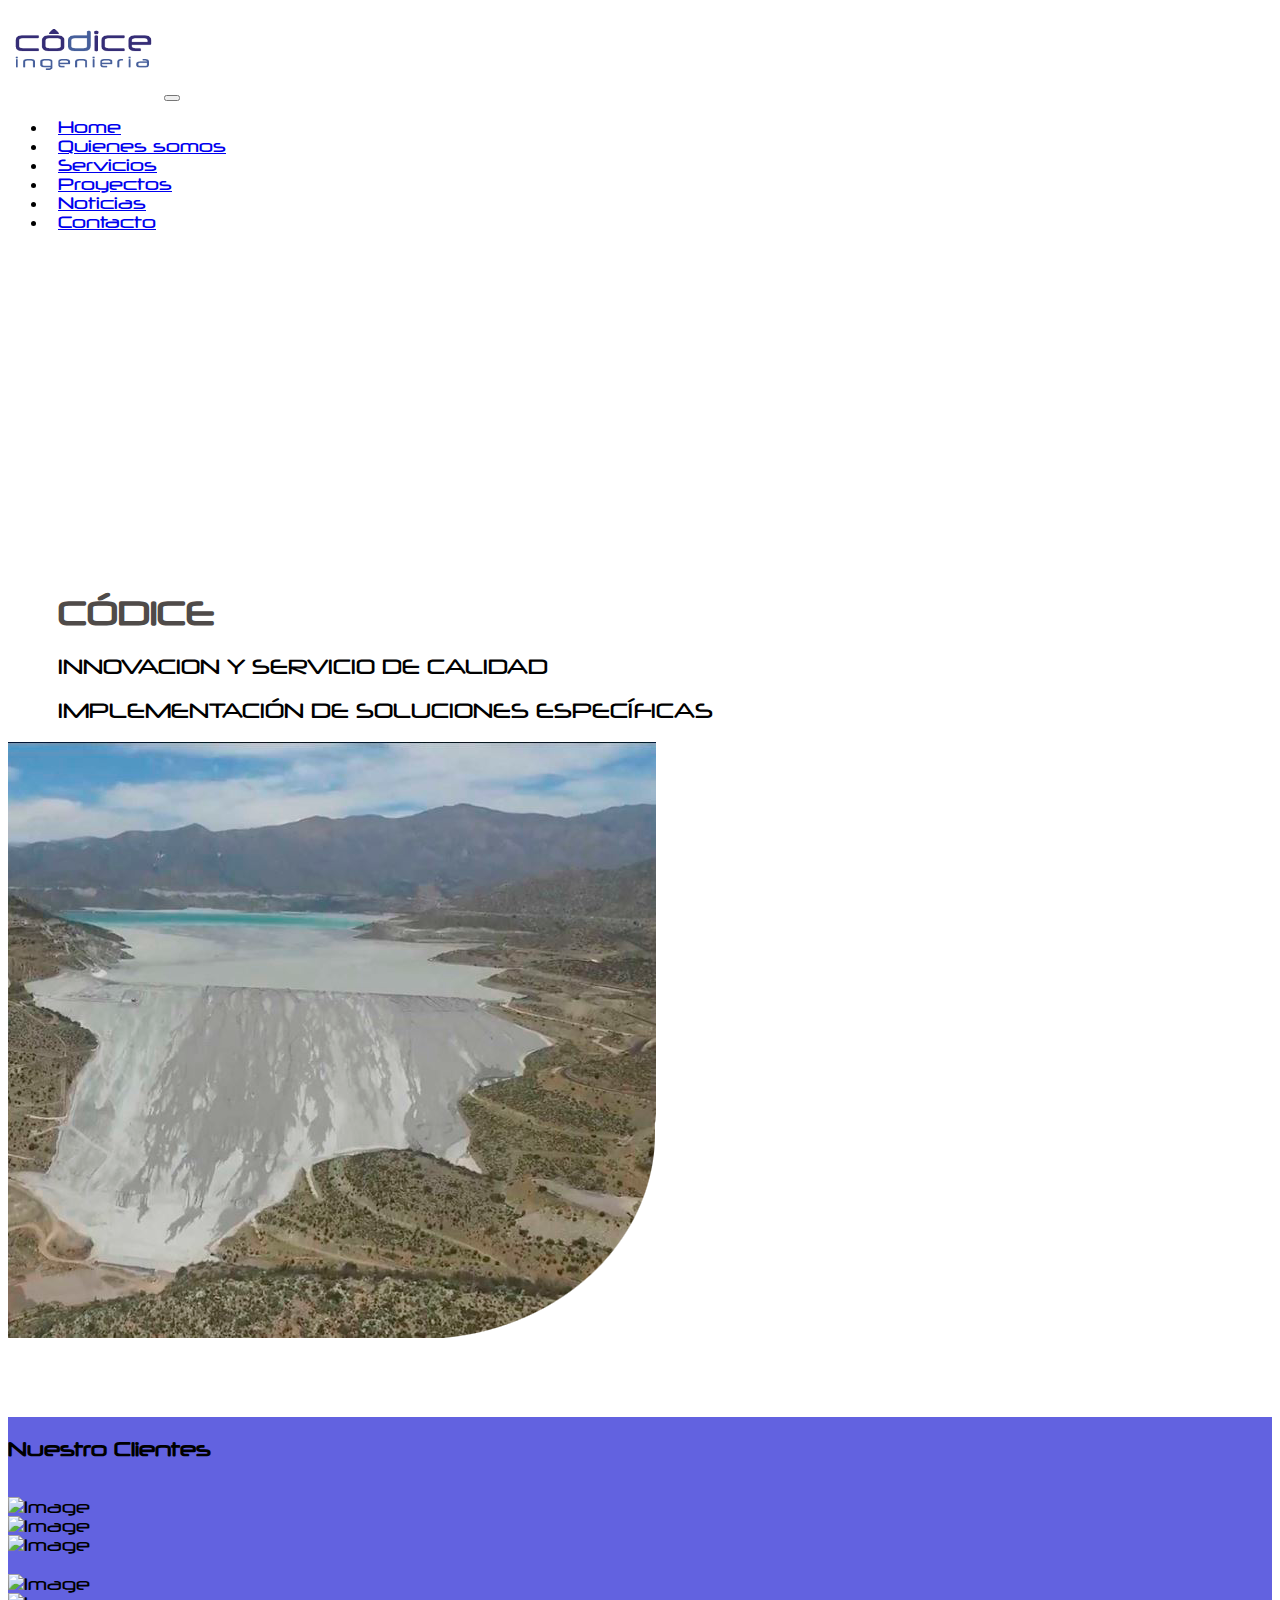
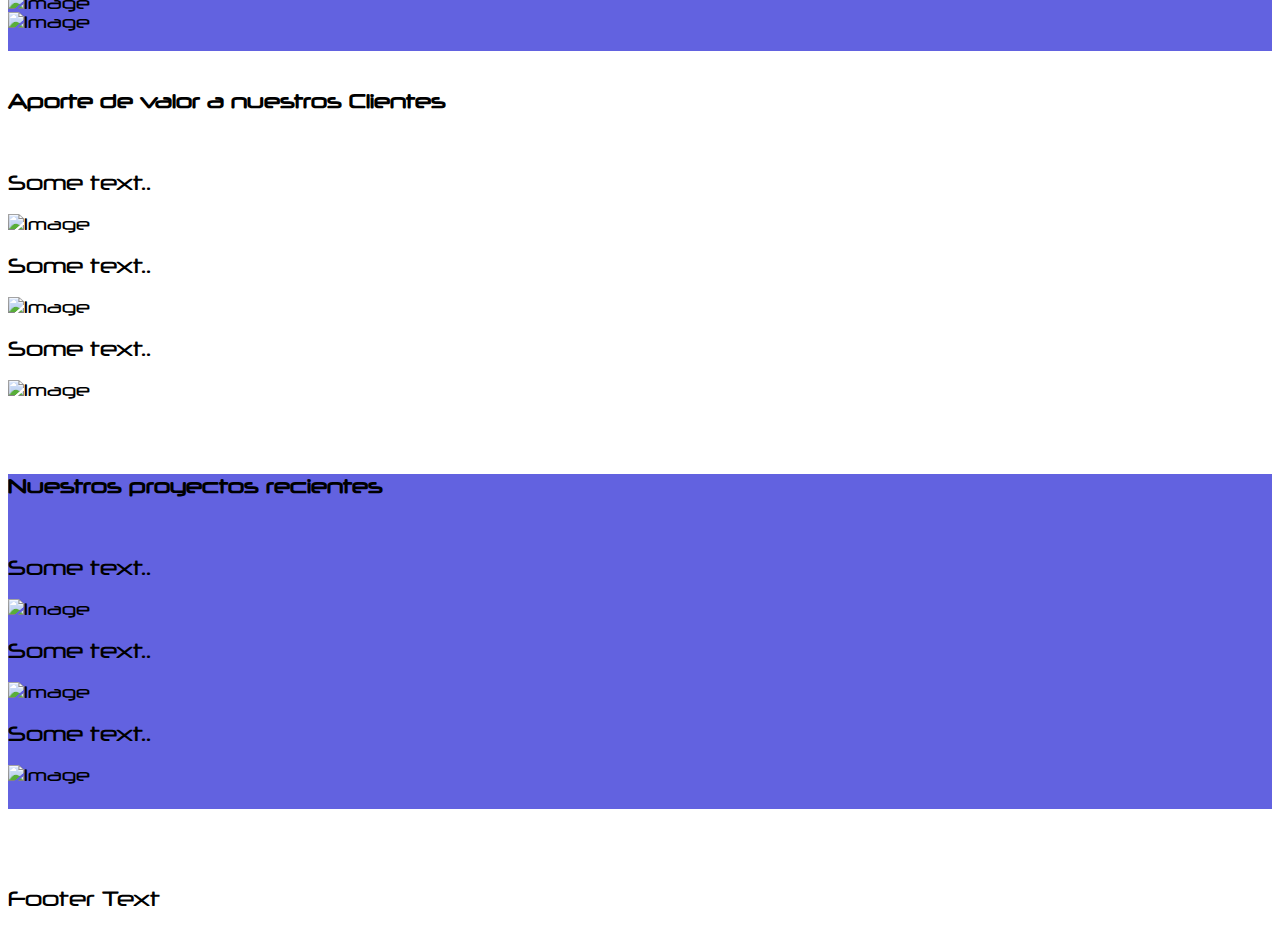
==== index.html @ 665fdef7 "avance 0.2" ====
<!DOCTYPE html>
<html lang="en">
<head>
    <meta charset="UTF-8">
    <meta name="viewport" content="width=device-width, initial-scale=1.0">
    
    <!-- INICIO BOOTSTRAP -->
    <link href="https://cdn.jsdelivr.net/npm/bootstrap@5.0.2/dist/css/bootstrap.min.css" rel="stylesheet" integrity="sha384-EVSTQN3/azprG1Anm3QDgpJLIm9Nao0Yz1ztcQTwFspd3yD65VohhpuuCOmLASjC" crossorigin="anonymous">
    <script src="https://cdn.jsdelivr.net/npm/bootstrap@5.0.2/dist/js/bootstrap.bundle.min.js" integrity="sha384-MrcW6ZMFYlzcLA8Nl+NtUVF0sA7MsXsP1UyJoMp4YLEuNSfAP+JcXn/tWtIaxVXM" crossorigin="anonymous"></script>
    
    <!-- FIN BOOTSTRAP -->
    
    <link rel="stylesheet" href="style.css">
    
    <title>Pruebas codice</title>
</head>
<body>
    <nav class="navbar fixed-top navbar-expand-md navbar-light fondoNB" >
        <div class="container-fluid">
            <a class="navbar-brand azul"><img class="logo1" src="assets/img/LogoBGT.png" alt="Logo de códice" width="150"></a>
            <a class="navbar-brand azul"><img class="logo2" src="assets/img/Logo2.png" alt="Logo de códice" width="60"></a>
            <button class="navbar-toggler" type="button" data-bs-toggle="collapse" data-bs-target="#navbarSupportedContent" aria-controls="navbarSupportedContent" aria-expanded="false" aria-label="Toggle navigation">
                <span class="navbar-toggler-icon"></span>
            </button>
            <div class="collapse navbar-collapse container " id="navbarSupportedContent">
                <ul class="navbar-nav me-auto mb-2 mb-lg-0">
                    <li class="nav-item">
                        <a class="nav-link active" aria-current="page" href="#">Home</a>
                    </li>
                    <li class="nav-item">
                        <a class="nav-link" href="#">Quienes somos</a>
                    </li>
                    <li class="nav-item">
                        <a class="nav-link" href="#">Servicios</a>
                    </li>
                    <li class="nav-item">
                        <a class="nav-link" href="#">Proyectos</a>
                    </li>
                    <li class="nav-item">
                        <a class="nav-link" href="#">Noticias</a>
                    </li>
                    <li class="nav-item">
                        <a class="nav-link" href="#">Contacto</a>
                    </li>
                </ul>
            </div>
        </div>
    </nav>
    

        <div class="container-fluid" style="padding-top: 125px;">
            <div class="row">
                <div class="col-sm-6" style="padding-top: 200px; padding-left: 50px;">
                    <h1 class="gris">CÓDICE</h1>
                    <p>INNOVACION Y SERVICIO DE CALIDAD</p>
                    <p>IMPLEMENTACIÓN DE SOLUCIONES ESPECÍFICAS</p>
                </div>
                <div class="col-sm-6" >
                    <img src="assets/img/ImagenInicio.png" alt="">
                </div>
            </div>
        </div>

    <br>
    <br>
    <br>
    <div class="container-fluid bg-3 text-center" style="background-color: rgb(98, 98, 224);">
        <h3 style="padding-top: 20px;">Nuestro Clientes</h3><br>
        <div class="row text-center">
            <div class="col-sm-12">
                <div class="row" style="padding-bottom: 20px;">
                    <div class="col-sm-4"><img src="https://placehold.it/150x80?text=IMAGE" class="img-responsive" style="width:100%" alt="Image"></div>
                    <div class="col-sm-4"><img src="https://placehold.it/150x80?text=IMAGE" class="img-responsive" style="width:100%" alt="Image"></div>
                    <div class="col-sm-4 "><img src="https://placehold.it/150x80?text=IMAGE" class="img-responsive" style="width:100%" alt="Image"></div>
                </div>
            </div>
            <div class="col-sm-12" style="padding-bottom: 20px">
                <div class="row">
                    <div class="col-sm-4"><img src="https://placehold.it/150x80?text=IMAGE" class="img-responsive" style="width:100%" alt="Image"></div>
                    <div class="col-sm-4"><img src="https://placehold.it/150x80?text=IMAGE" class="img-responsive" style="width:100%" alt="Image"></div>
                    <div class="col-sm-4 "><img src="https://placehold.it/150x80?text=IMAGE" class="img-responsive" style="width:100%" alt="Image"></div>
                </div>
            </div>
        </div>
    </div><br>
    
    
    
    <div class="container-fluid bg-3 text-center">    
        <h3>Aporte de valor a nuestros Clientes</h3><br>
        <div class="row">
            <div class="col-sm-4">
                <p>Some text..</p>
                <img src="https://placehold.it/150x80?text=IMAGE" class="img-responsive" style="width:100%" alt="Image">
            </div>
            <div class="col-sm-4"> 
                <p>Some text..</p>
                <img src="https://placehold.it/150x80?text=IMAGE" class="img-responsive" style="width:100%" alt="Image">
            </div>
            <div class="col-sm-4"> 
                <p>Some text..</p>
                <img src="https://placehold.it/150x80?text=IMAGE" class="img-responsive" style="width:100%" alt="Image">
            </div>
        </div>
    </div><br><br><br>

    <div class="container-fluid bg-3 text-center" style="background-color: rgb(98, 98, 224);"">    
        <h3>Nuestros proyectos recientes</h3><br>
        <div class="row" style="padding-bottom: 25px;">
            <div class="col-sm-4">
                <p>Some text..</p>
                <img src="https://placehold.it/150x80?text=IMAGE" class="img-responsive" style="width:100%" alt="Image">
            </div>
            <div class="col-sm-4"> 
                <p>Some text..</p>
                <img src="https://placehold.it/150x80?text=IMAGE" class="img-responsive" style="width:100%" alt="Image">
            </div>
            <div class="col-sm-4"> 
                <p>Some text..</p>
                <img src="https://placehold.it/150x80?text=IMAGE" class="img-responsive" style="width:100%" alt="Image">
            </div>
        </div>
    </div><br><br><br>
    
    <footer class="container-fluid text-center">
        <p>Footer Text</p>
    </footer>
</body>
</html>
---- style.css ----
:root {
    --azul: #475897;
    --morado: #36296E;
    --gris: #4F4B49;
  }

@font-face { 
    font-family: 'neuropol'; 
    src: url('fonts/neuropol.otf') format('opentype'); 
    font-weight: normal; 
    font-style: normal; 
 } 
  
 *{
  font-family: 'neuropol' !important;
 }

.azul { 
    color: var(--azul) !important;
} 
.morado { 
  color: var(--morado) !important;
} 
.gris { 
  color: var(--gris) !important;
} 
nav{
    font-family: 'neuropol';
    
}

.ptop{
  padding-top: 125px;
}

.ptop2{
  padding-top: 200px;
}

.hamburger-menu {
    display: none;
    cursor: pointer;
  }
  
  .hamburger-menu .bar {
    display: block;
    width: 25px;
    height: 3px;
    margin: 5px auto;
    -webkit-transition: all 0.3s ease-in-out;
    transition: all 0.3s ease-in-out;
    /* background-color: #333; */
  }
  
  @media screen and (max-width: 765px) {
    .logo1{ /* logo grande*/
      display: none;
    }

    .fondoNB{
      background: rgb(244, 244, 244);
    }
  }


  @media screen and (min-width: 765px) {

    .fondoNB{
      background: rgb(255, 255, 255);
    }

    .logo2{ /* logo chico*/
      display: none;
    }

    section{
      padding-left: 10%;
      padding-right: 10%;
    }

    .navbar-nav > li{
      padding-left:10px;
      padding-right:10px;
    }
    h2, h4{
      text-align: left;
    }
    p{
      font-size: 20px;
    }
  }
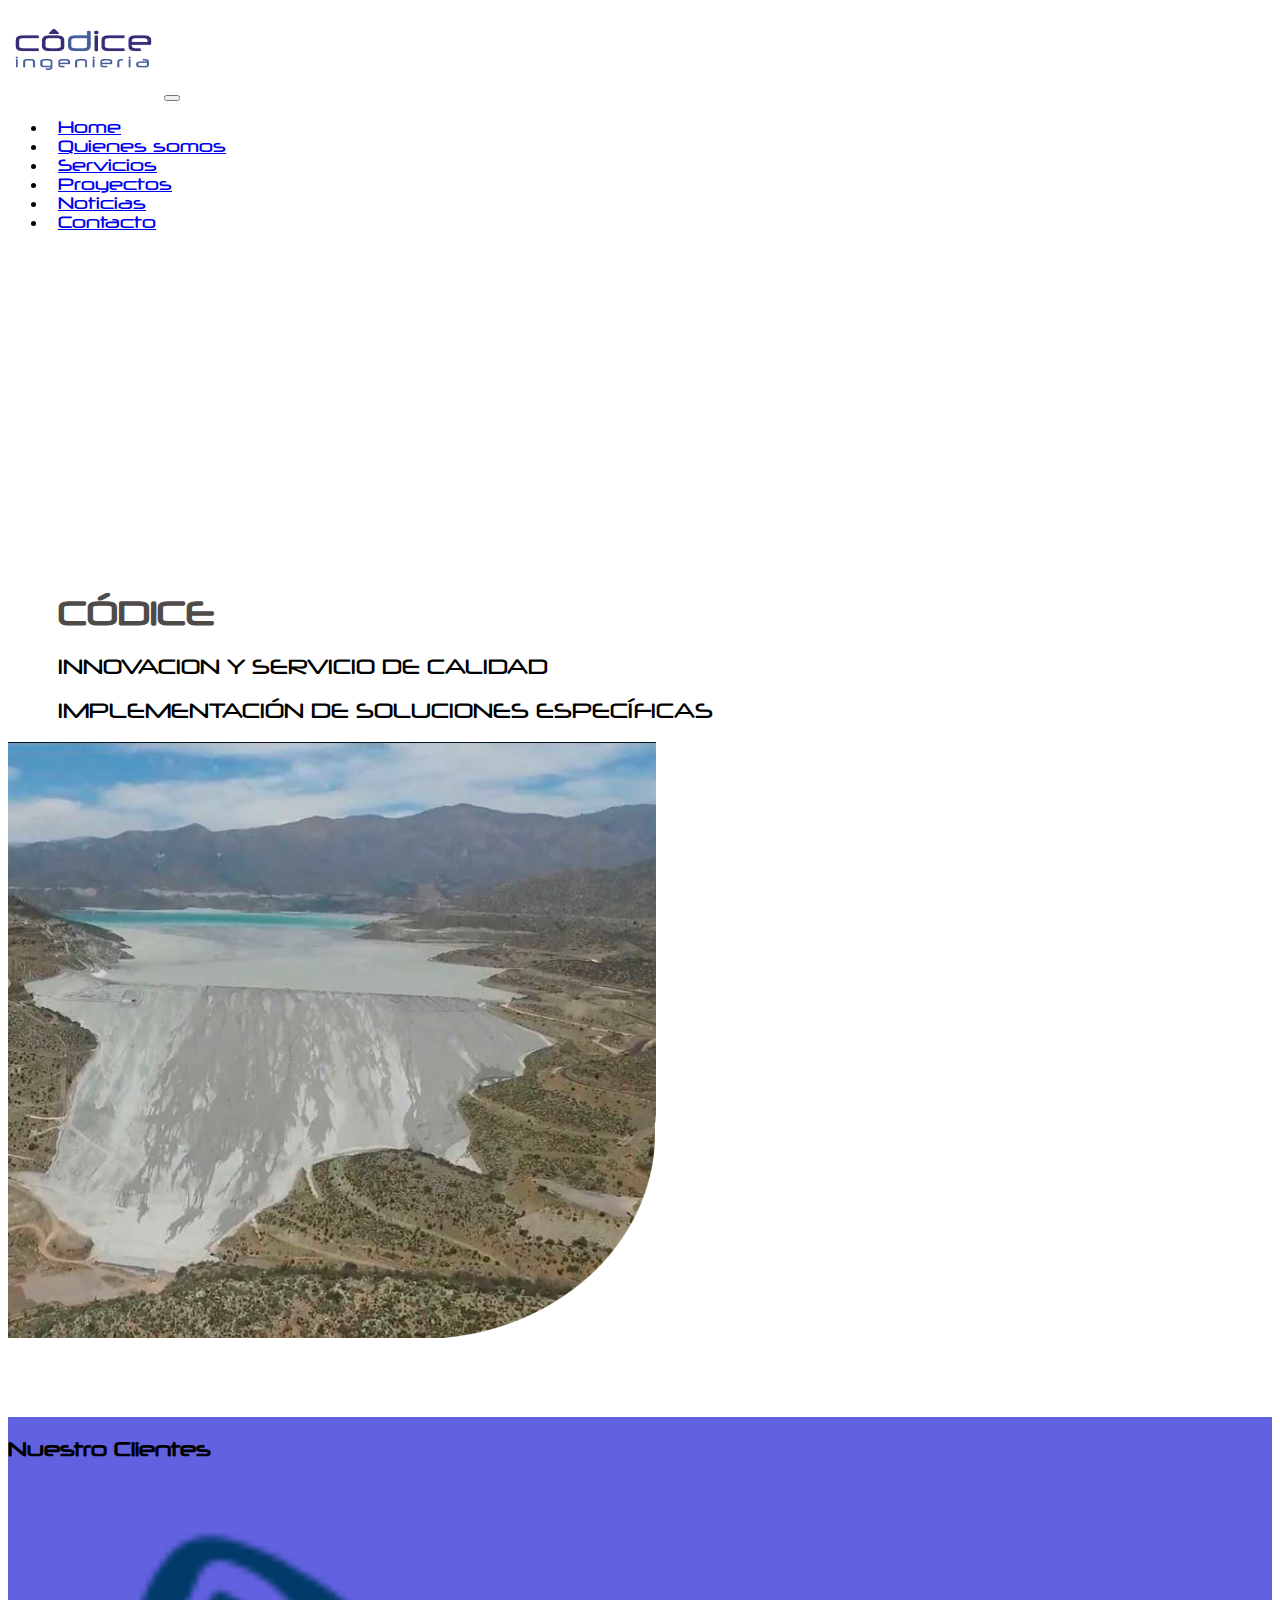
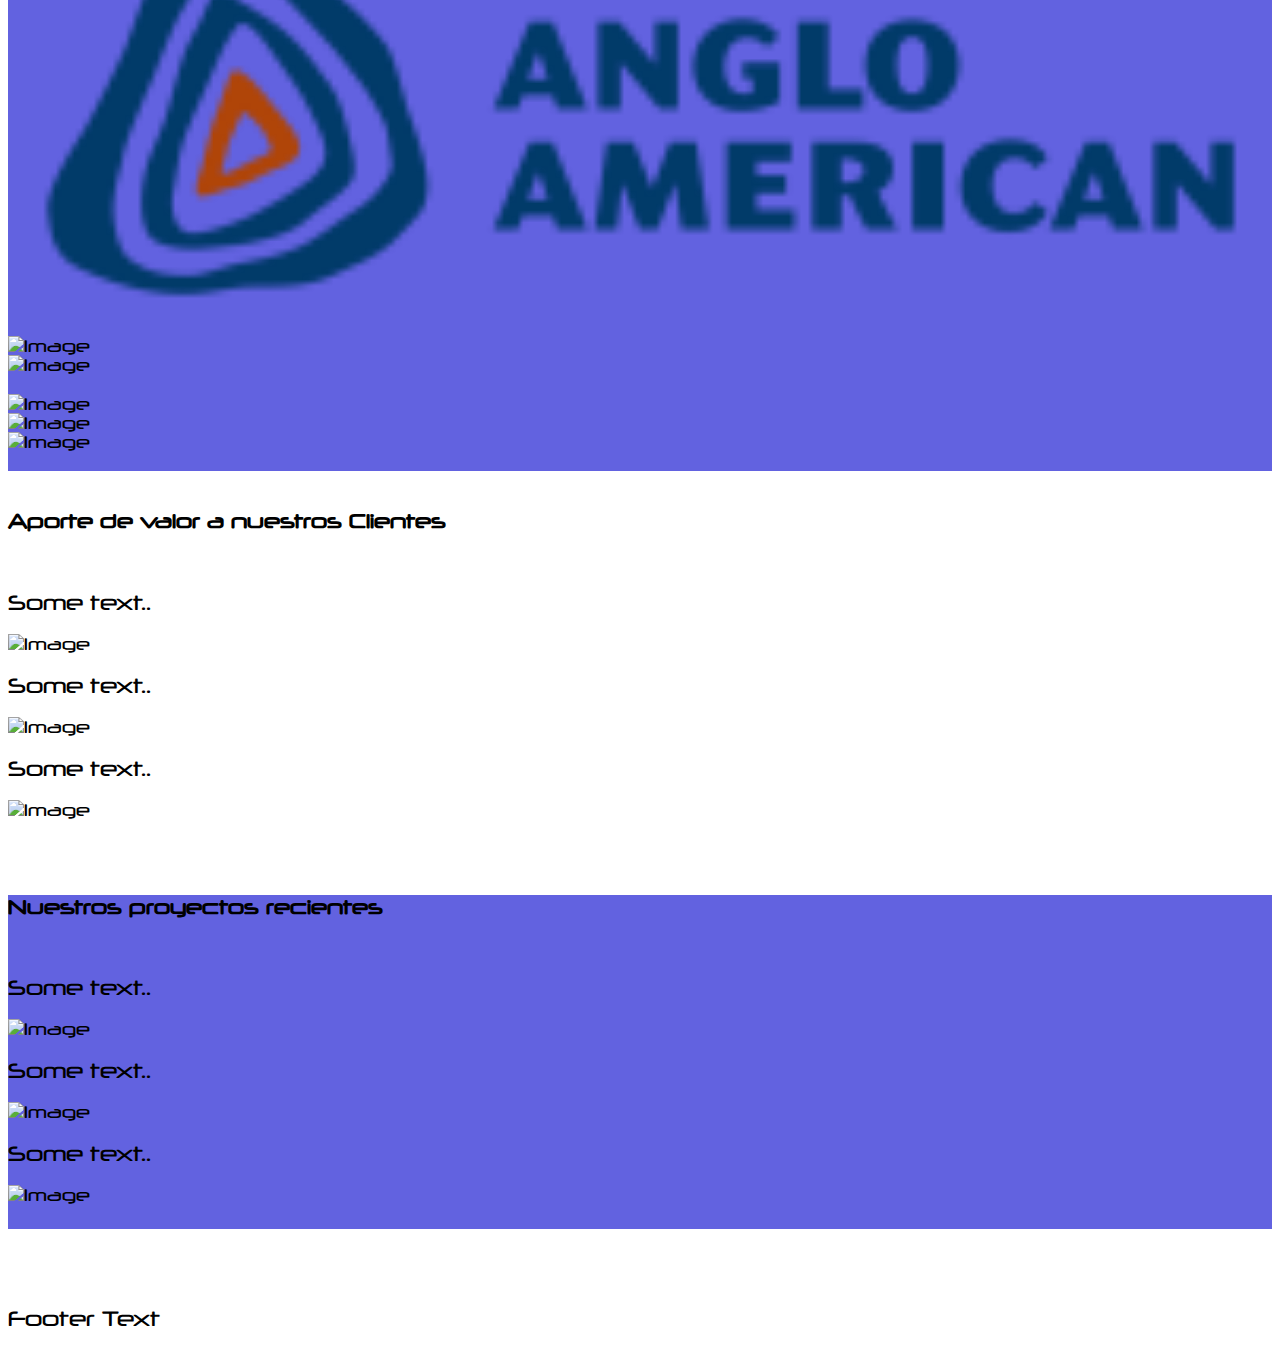
==== commit c9e24cc5: "Se crea carpeta clients Se suben logos de clientes Se agrega 1 imagen a la pagina como prueba" ====
--- a/index.html
+++ b/index.html
@@ -69,7 +69,7 @@
         <div class="row text-center">
             <div class="col-sm-12">
                 <div class="row" style="padding-bottom: 20px;">
-                    <div class="col-sm-4"><img src="https://placehold.it/150x80?text=IMAGE" class="img-responsive" style="width:100%" alt="Image"></div>
+                    <div class="col-sm-4"><img src="assets/img/clients/anglo_mini.png" class="img-responsive" style="width:100%" alt="Image"></div>
                     <div class="col-sm-4"><img src="https://placehold.it/150x80?text=IMAGE" class="img-responsive" style="width:100%" alt="Image"></div>
                     <div class="col-sm-4 "><img src="https://placehold.it/150x80?text=IMAGE" class="img-responsive" style="width:100%" alt="Image"></div>
                 </div>
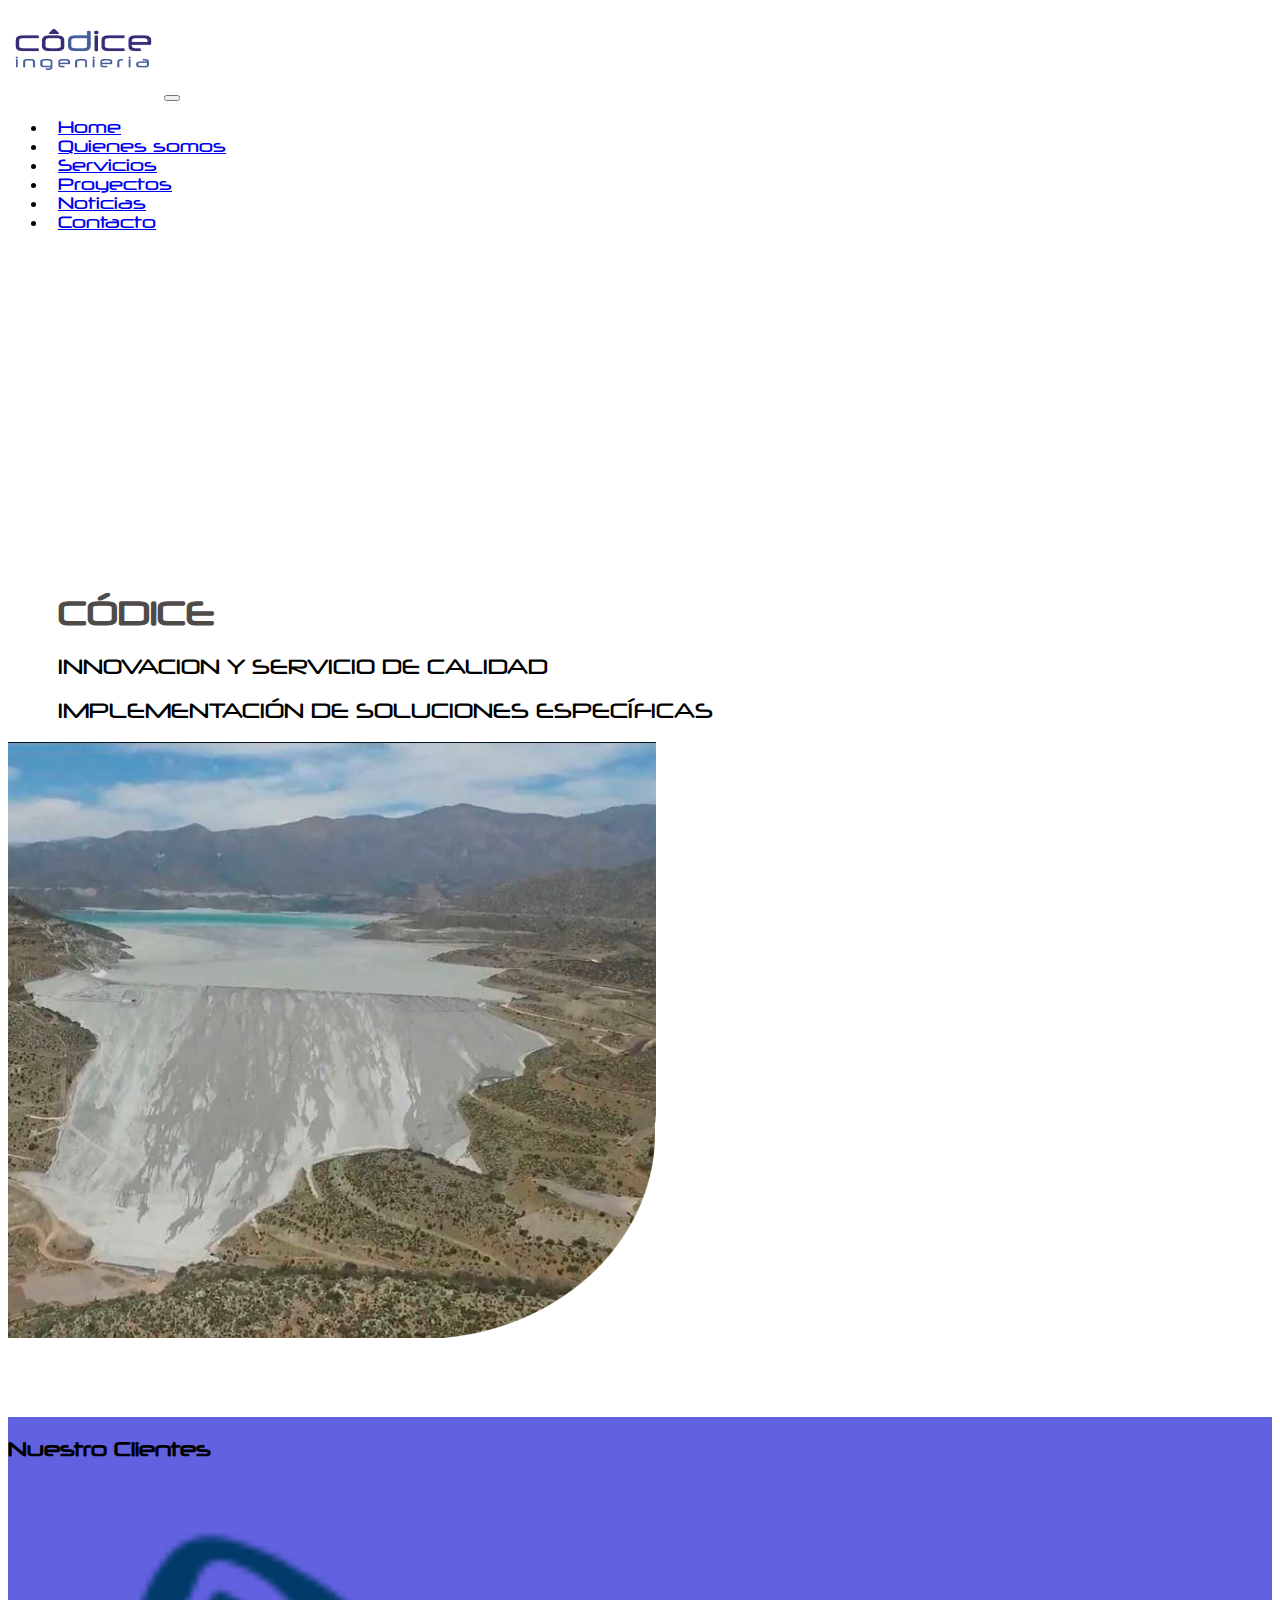
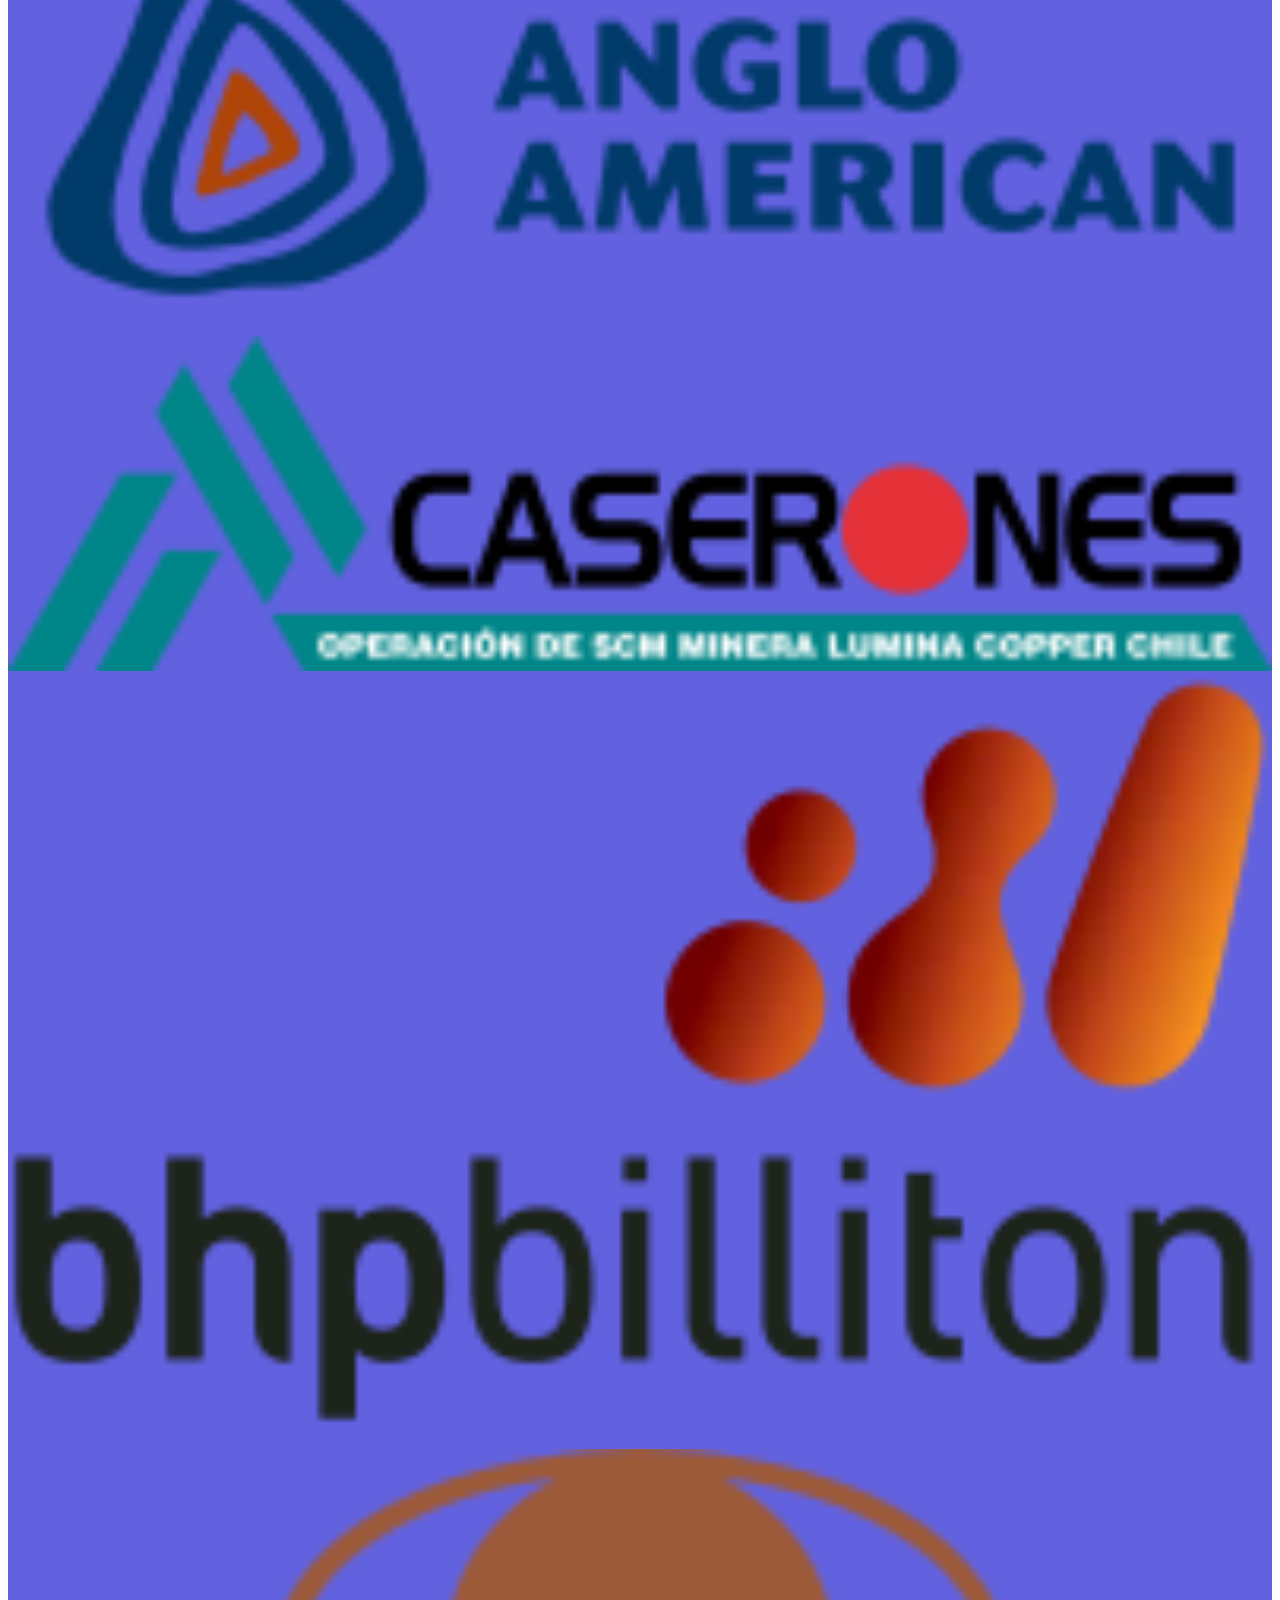
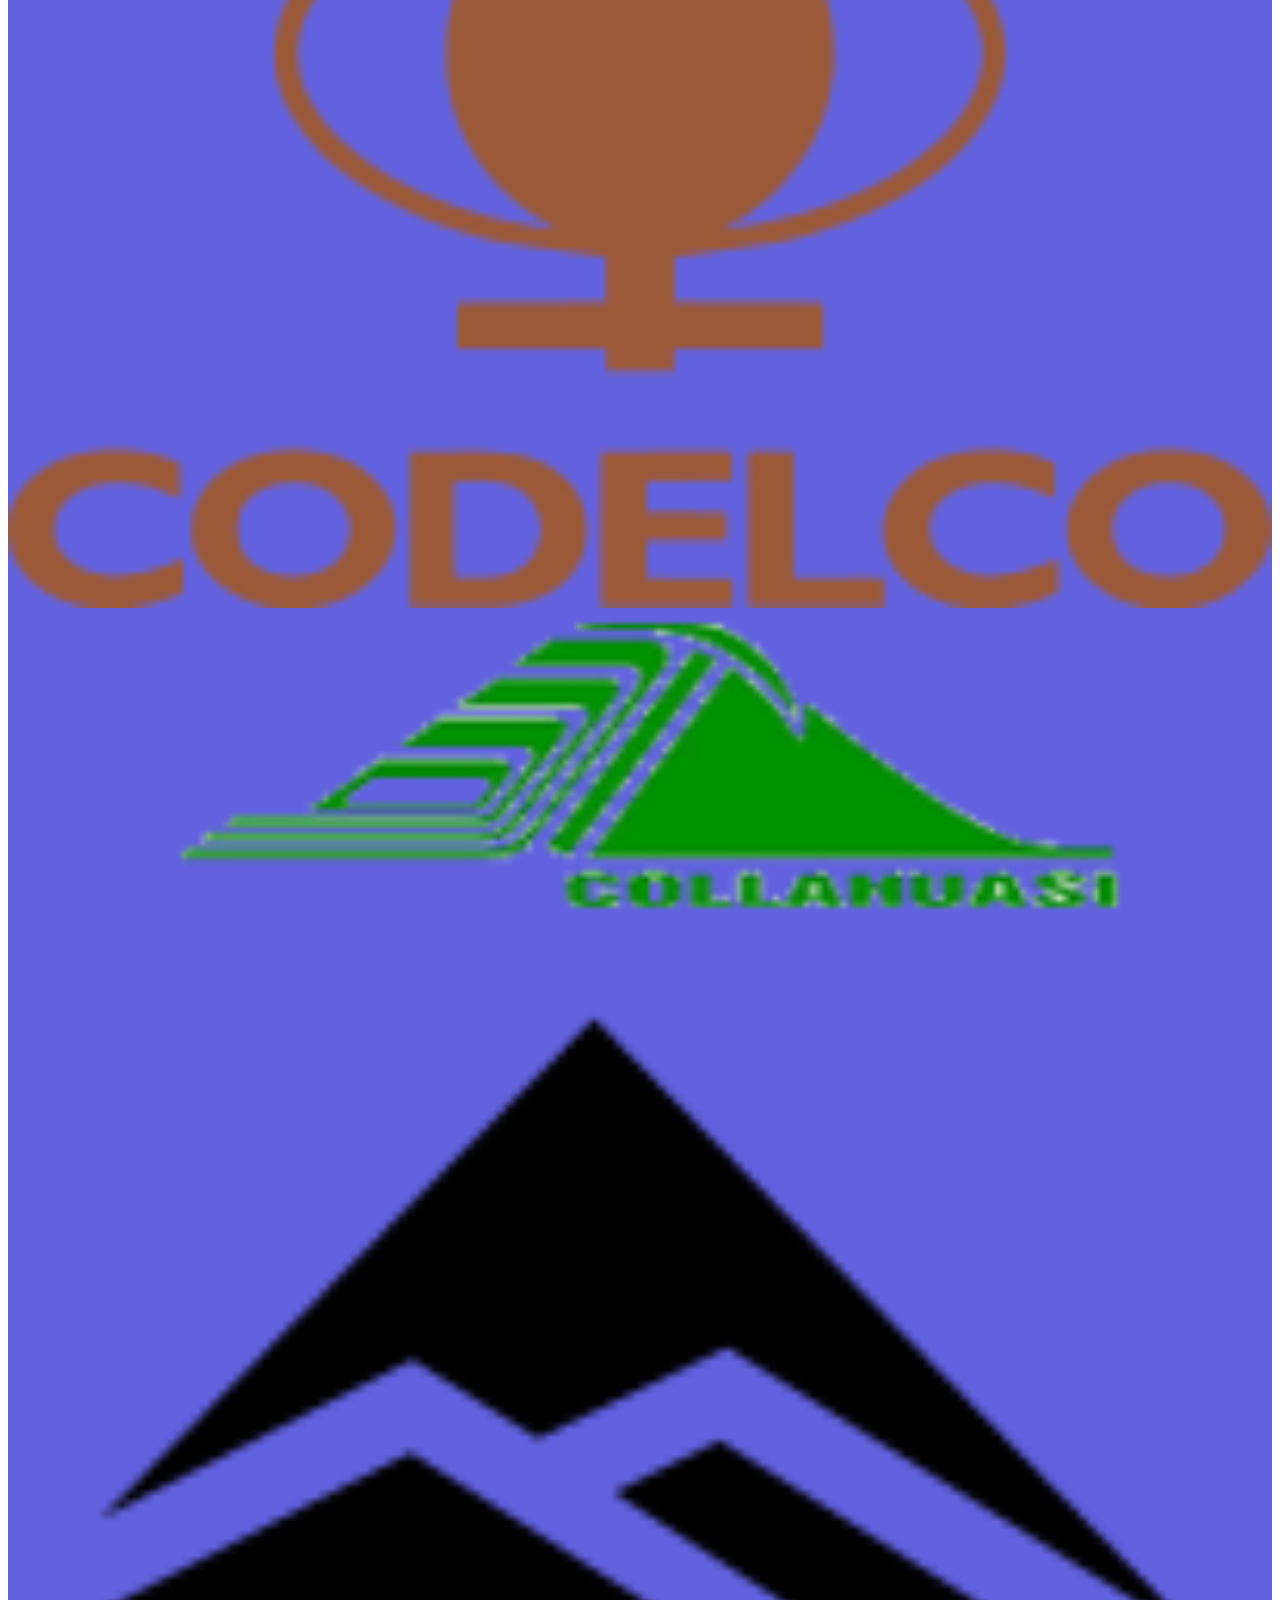
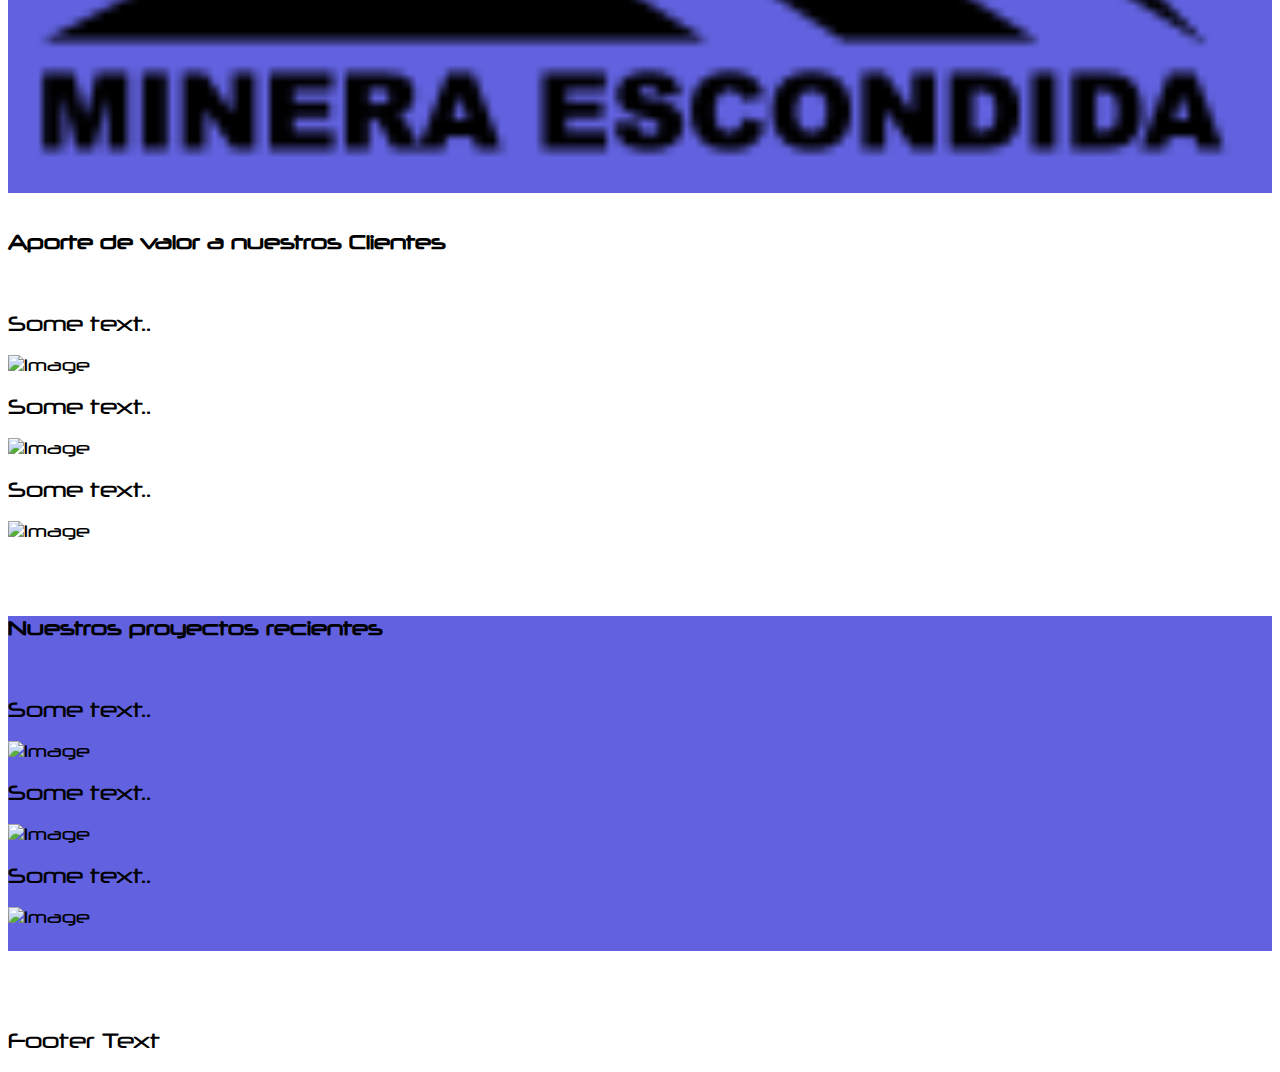
==== commit 4c355529: "incorporacion de nuestros clientes" ====
--- a/index.html
+++ b/index.html
@@ -70,15 +70,15 @@
             <div class="col-sm-12">
                 <div class="row" style="padding-bottom: 20px;">
                     <div class="col-sm-4"><img src="assets/img/clients/anglo_mini.png" class="img-responsive" style="width:100%" alt="Image"></div>
-                    <div class="col-sm-4"><img src="https://placehold.it/150x80?text=IMAGE" class="img-responsive" style="width:100%" alt="Image"></div>
-                    <div class="col-sm-4 "><img src="https://placehold.it/150x80?text=IMAGE" class="img-responsive" style="width:100%" alt="Image"></div>
+                    <div class="col-sm-4"><img src="assets/img/clients/caserones_logo.png" class="img-responsive" style="width:100%" alt="Image"></div>
+                    <div class="col-sm-4 "><img src="assets/img/clients/BHP_Billiton_logo.png" class="img-responsive" style="width:100%" alt="Image"></div>
                 </div>
             </div>
             <div class="col-sm-12" style="padding-bottom: 20px">
                 <div class="row">
-                    <div class="col-sm-4"><img src="https://placehold.it/150x80?text=IMAGE" class="img-responsive" style="width:100%" alt="Image"></div>
-                    <div class="col-sm-4"><img src="https://placehold.it/150x80?text=IMAGE" class="img-responsive" style="width:100%" alt="Image"></div>
-                    <div class="col-sm-4 "><img src="https://placehold.it/150x80?text=IMAGE" class="img-responsive" style="width:100%" alt="Image"></div>
+                    <div class="col-sm-4"><img src="assets/img/clients/codelco_logo.png" class="img-responsive" style="width:100%" alt="Image"></div>
+                    <div class="col-sm-4"><img src="assets/img/clients/collahuasi_mini.png" class="img-responsive" style="width:100%" alt="Image"></div>
+                    <div class="col-sm-4 "><img src="assets/img/clients/escondida_mini.png" class="img-responsive" style="width:100%" alt="Image"></div>
                 </div>
             </div>
         </div>
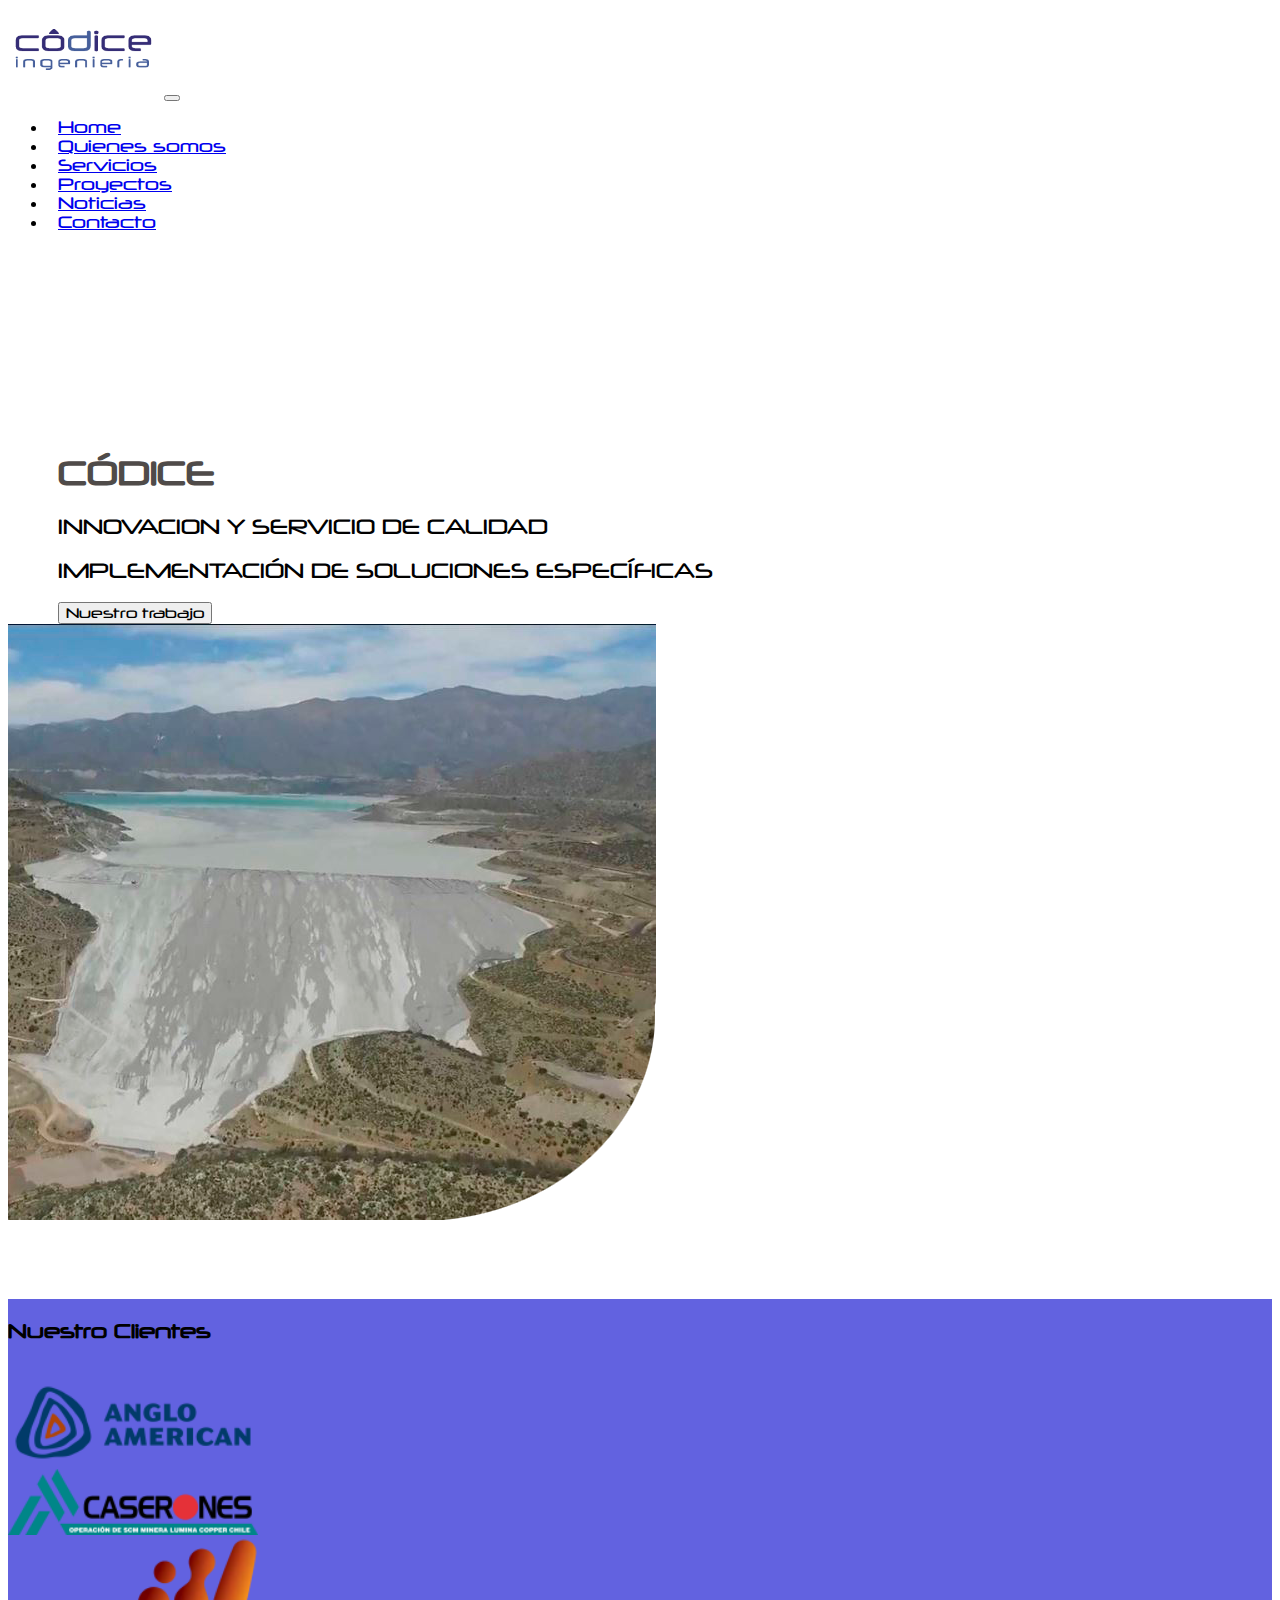
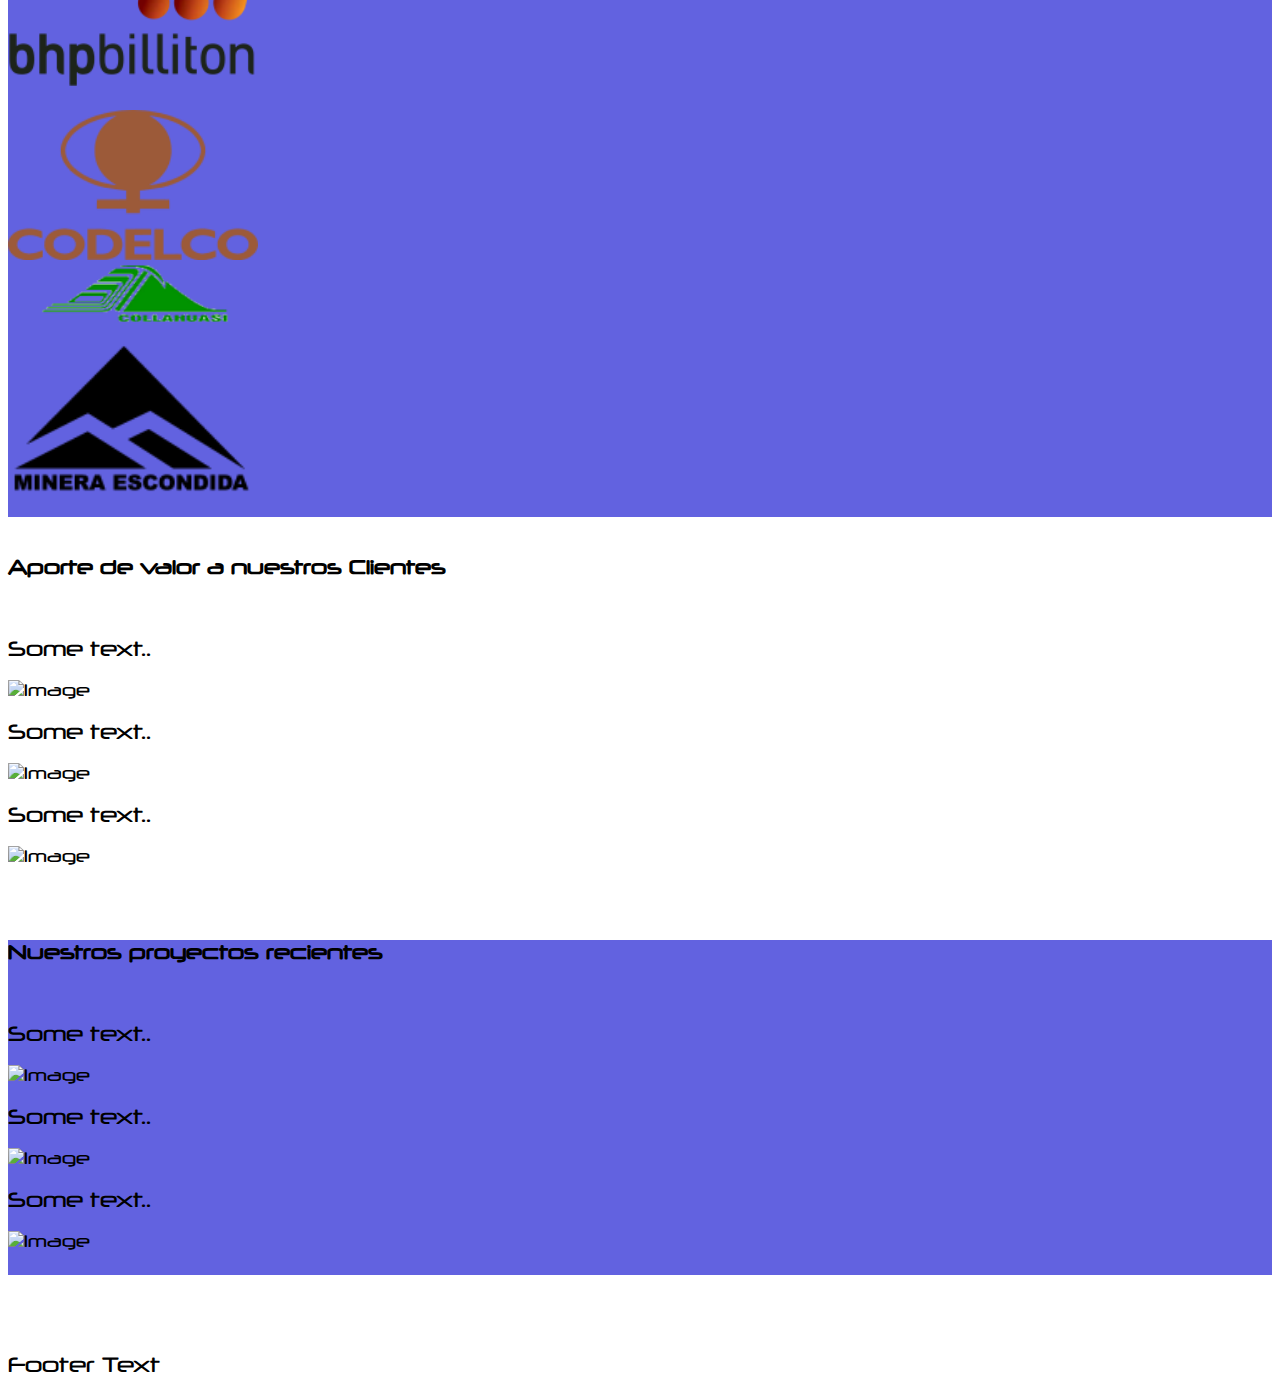
==== commit 047c1d50: "a" ====
--- a/index.html
+++ b/index.html
@@ -7,6 +7,12 @@
     <!-- INICIO BOOTSTRAP -->
     <link href="https://cdn.jsdelivr.net/npm/bootstrap@5.0.2/dist/css/bootstrap.min.css" rel="stylesheet" integrity="sha384-EVSTQN3/azprG1Anm3QDgpJLIm9Nao0Yz1ztcQTwFspd3yD65VohhpuuCOmLASjC" crossorigin="anonymous">
     <script src="https://cdn.jsdelivr.net/npm/bootstrap@5.0.2/dist/js/bootstrap.bundle.min.js" integrity="sha384-MrcW6ZMFYlzcLA8Nl+NtUVF0sA7MsXsP1UyJoMp4YLEuNSfAP+JcXn/tWtIaxVXM" crossorigin="anonymous"></script>
+    
+
+    
+    
+    
+
     
     <!-- FIN BOOTSTRAP -->
     
@@ -50,10 +56,17 @@
 
         <div class="container-fluid" style="padding-top: 125px;">
             <div class="row">
-                <div class="col-sm-6" style="padding-top: 200px; padding-left: 50px;">
-                    <h1 class="gris">CÓDICE</h1>
-                    <p>INNOVACION Y SERVICIO DE CALIDAD</p>
-                    <p>IMPLEMENTACIÓN DE SOLUCIONES ESPECÍFICAS</p>
+                <div class="col-sm-6" style="padding-top: 60px; padding-left: 50px;">
+                    <div class="col-sm-6">
+                        <h1 class="gris">CÓDICE</h1>
+                        <p>INNOVACION Y SERVICIO DE CALIDAD</p>
+                        <p>IMPLEMENTACIÓN DE SOLUCIONES ESPECÍFICAS</p>
+                    </div>
+                    <div class="col-sm-6">
+                        <button type="button" class="btn-primary btn-lg" >
+                            Nuestro trabajo <span class="glyphicon glyphicon-arrow-right"></span>
+                        </button>
+                    </div>
                 </div>
                 <div class="col-sm-6" >
                     <img src="assets/img/ImagenInicio.png" alt="">
@@ -69,16 +82,16 @@
         <div class="row text-center">
             <div class="col-sm-12">
                 <div class="row" style="padding-bottom: 20px;">
-                    <div class="col-sm-4"><img src="assets/img/clients/anglo_mini.png" class="img-responsive" style="width:100%" alt="Image"></div>
-                    <div class="col-sm-4"><img src="assets/img/clients/caserones_logo.png" class="img-responsive" style="width:100%" alt="Image"></div>
-                    <div class="col-sm-4 "><img src="assets/img/clients/BHP_Billiton_logo.png" class="img-responsive" style="width:100%" alt="Image"></div>
+                    <div class="col-sm-4"><img src="assets/img/clients/anglo_mini.png" class="img-responsive" alt="Image" width="250"></div>
+                    <div class="col-sm-4"><img src="assets/img/clients/caserones_logo.png" class="img-responsive" alt="Image" width="250"></div>
+                    <div class="col-sm-4 "><img src="assets/img/clients/BHP_Billiton_logo.png" class="img-responsive" alt="Image" width="250"></div>
                 </div>
             </div>
             <div class="col-sm-12" style="padding-bottom: 20px">
                 <div class="row">
-                    <div class="col-sm-4"><img src="assets/img/clients/codelco_logo.png" class="img-responsive" style="width:100%" alt="Image"></div>
-                    <div class="col-sm-4"><img src="assets/img/clients/collahuasi_mini.png" class="img-responsive" style="width:100%" alt="Image"></div>
-                    <div class="col-sm-4 "><img src="assets/img/clients/escondida_mini.png" class="img-responsive" style="width:100%" alt="Image"></div>
+                    <div class="col-sm-4"><img src="assets/img/clients/codelco_logo.png" class="img-responsive" alt="Image" width="250"></div>
+                    <div class="col-sm-4"><img src="assets/img/clients/collahuasi_mini.png" class="img-responsive" alt="Image" width="250"></div>
+                    <div class="col-sm-4 "><img src="assets/img/clients/escondida_mini.png" class="img-responsive" alt="Image" width="250"></div>
                 </div>
             </div>
         </div>
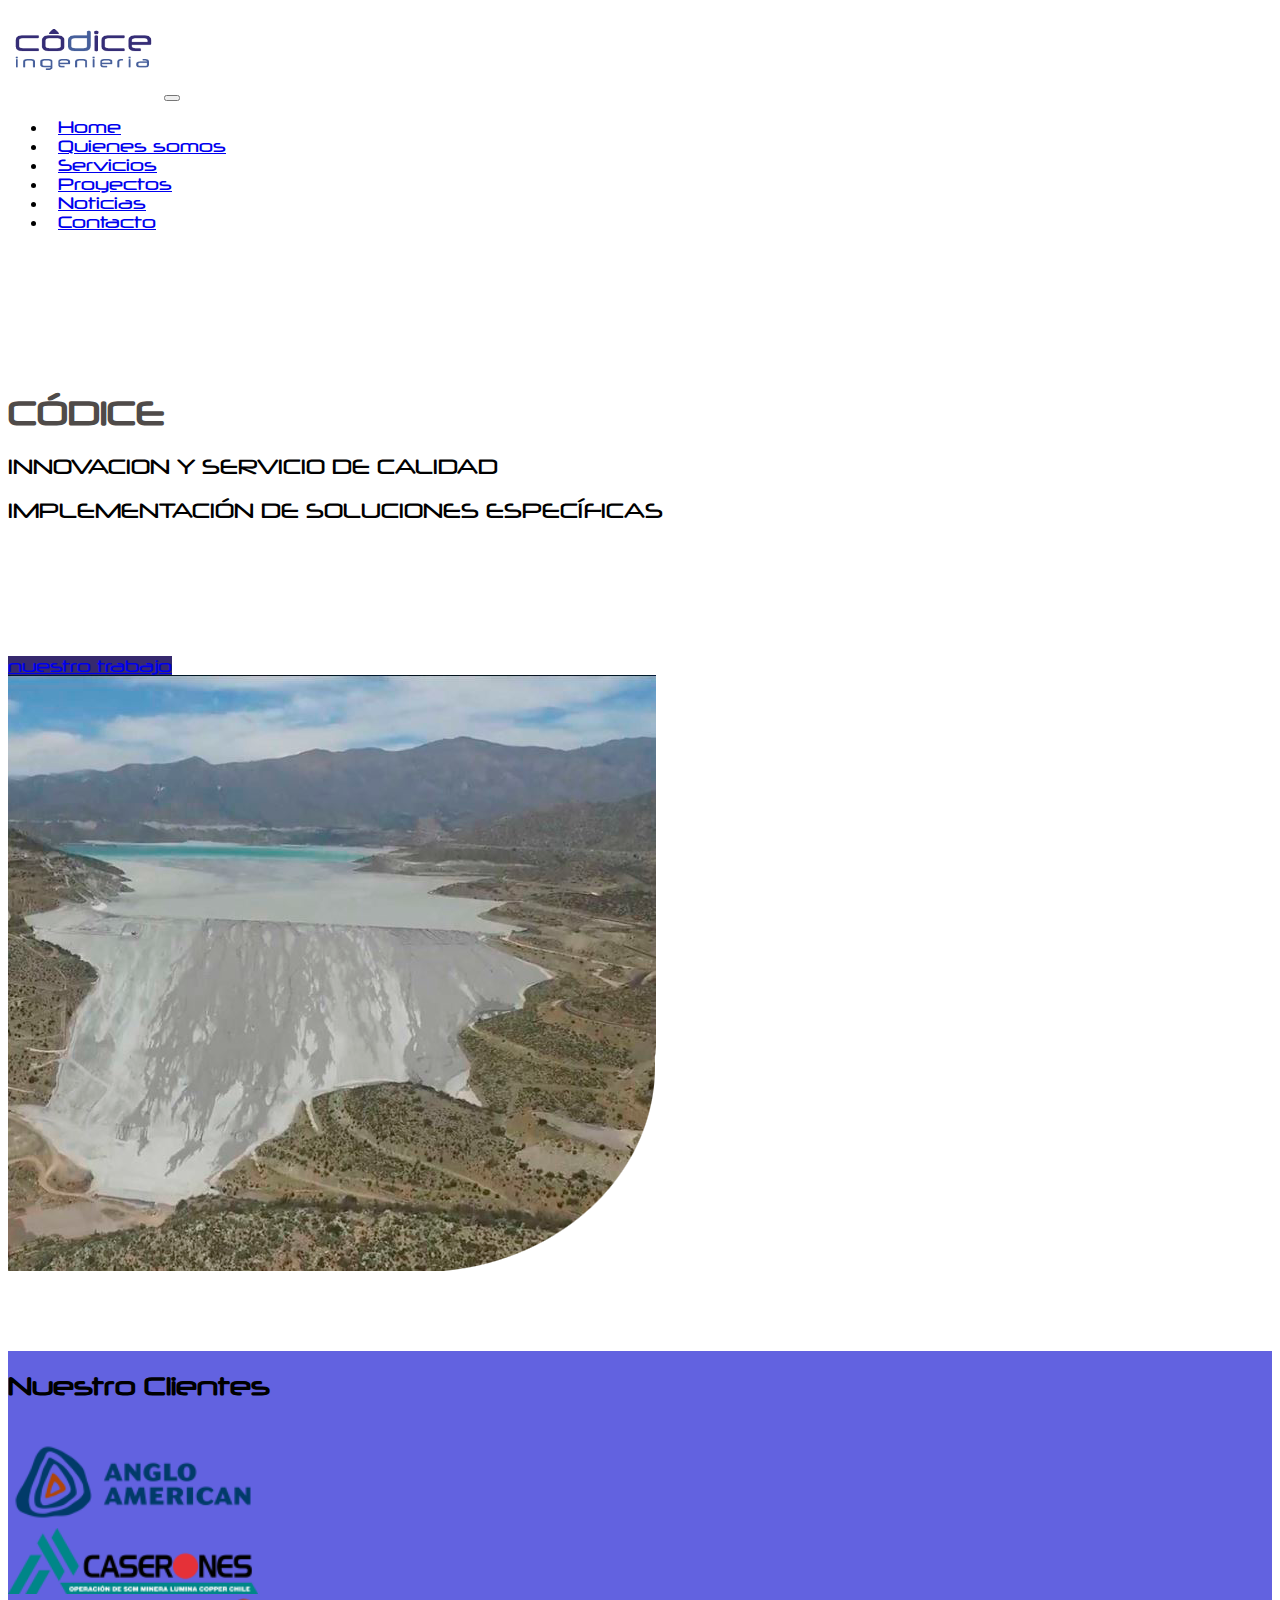
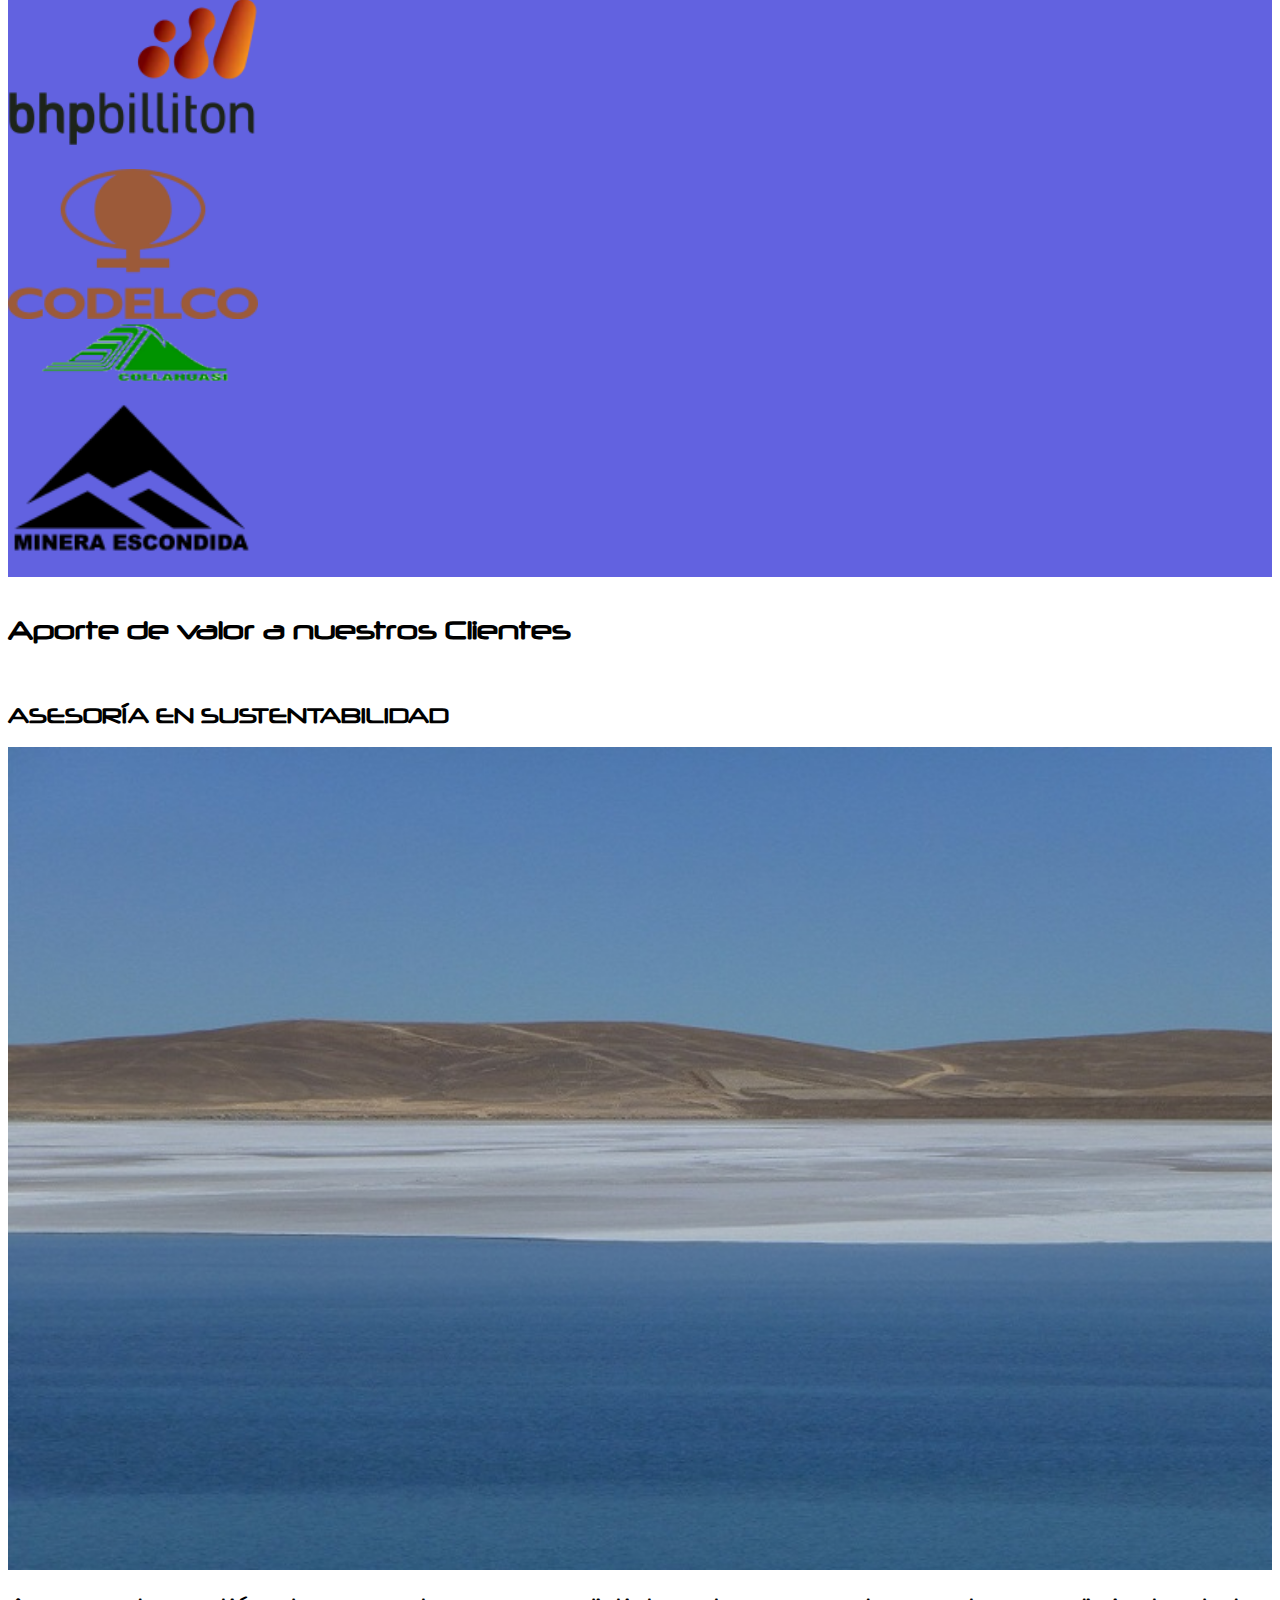
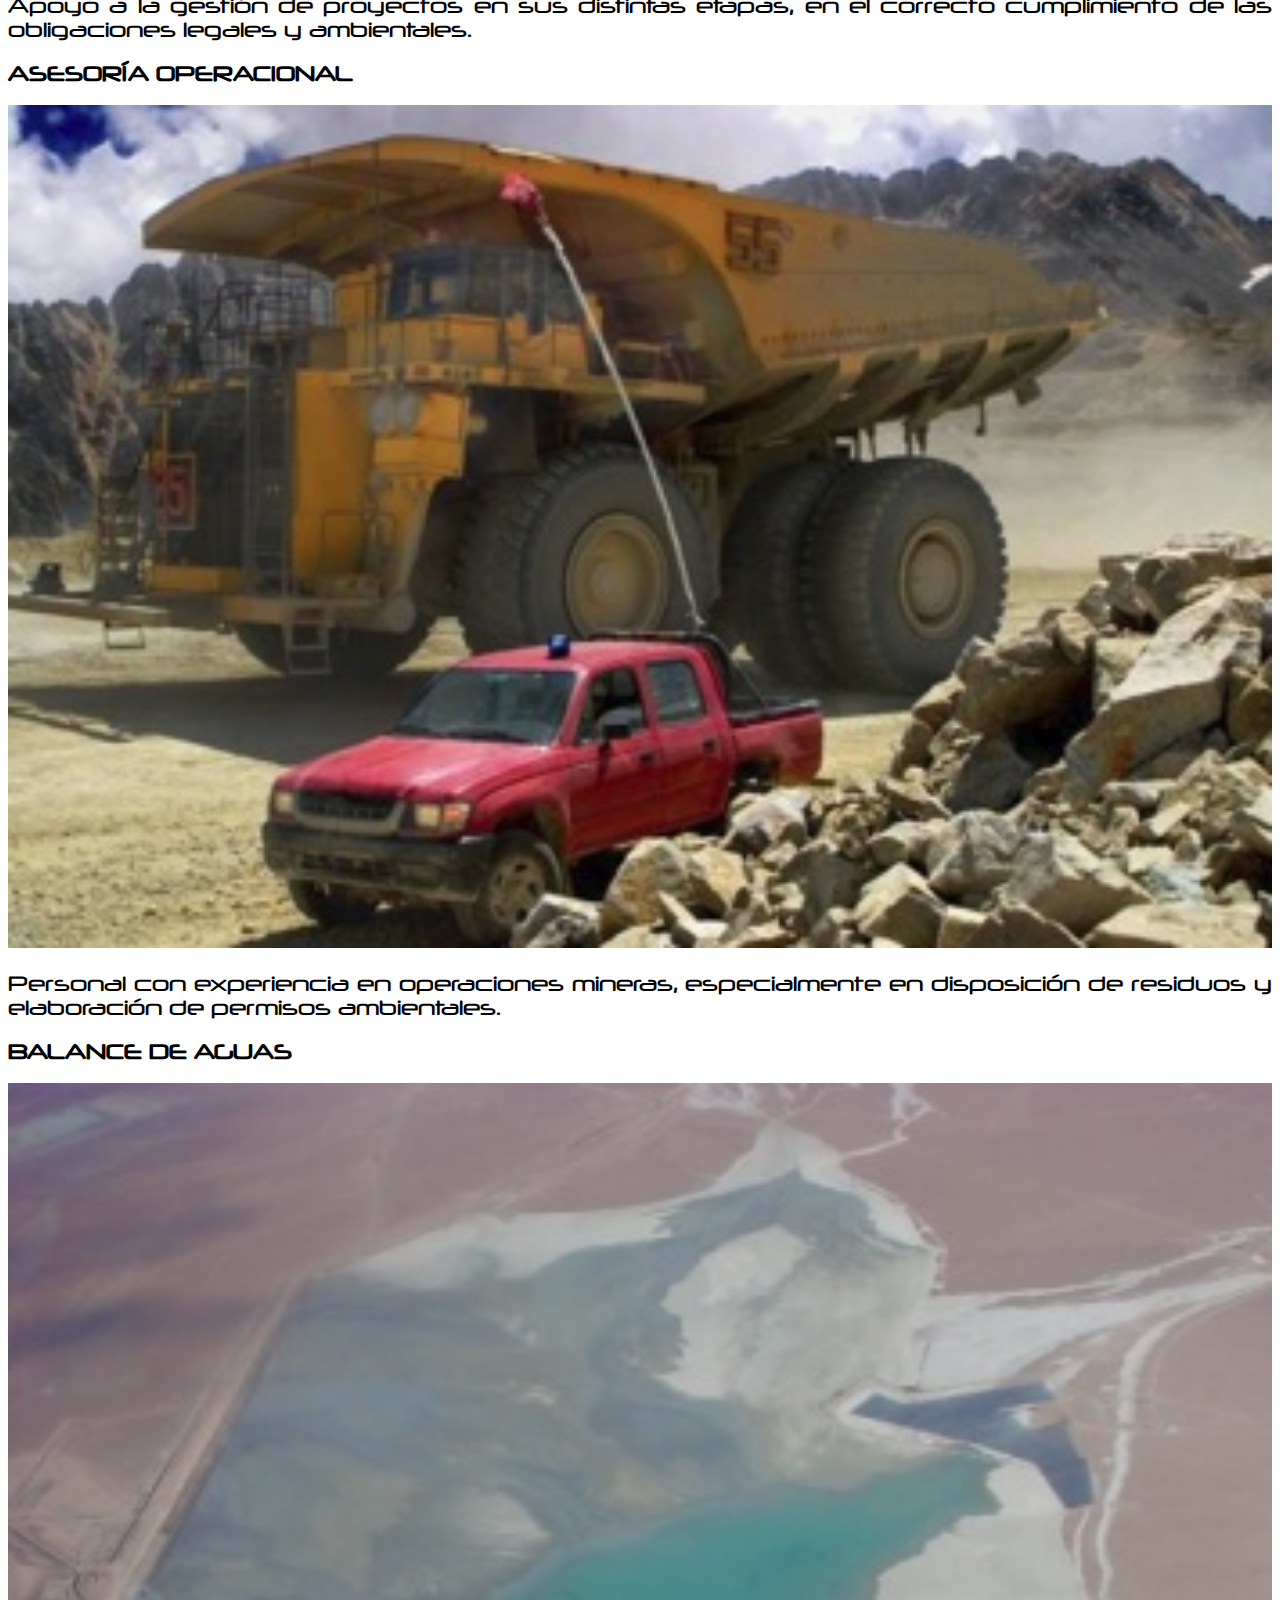
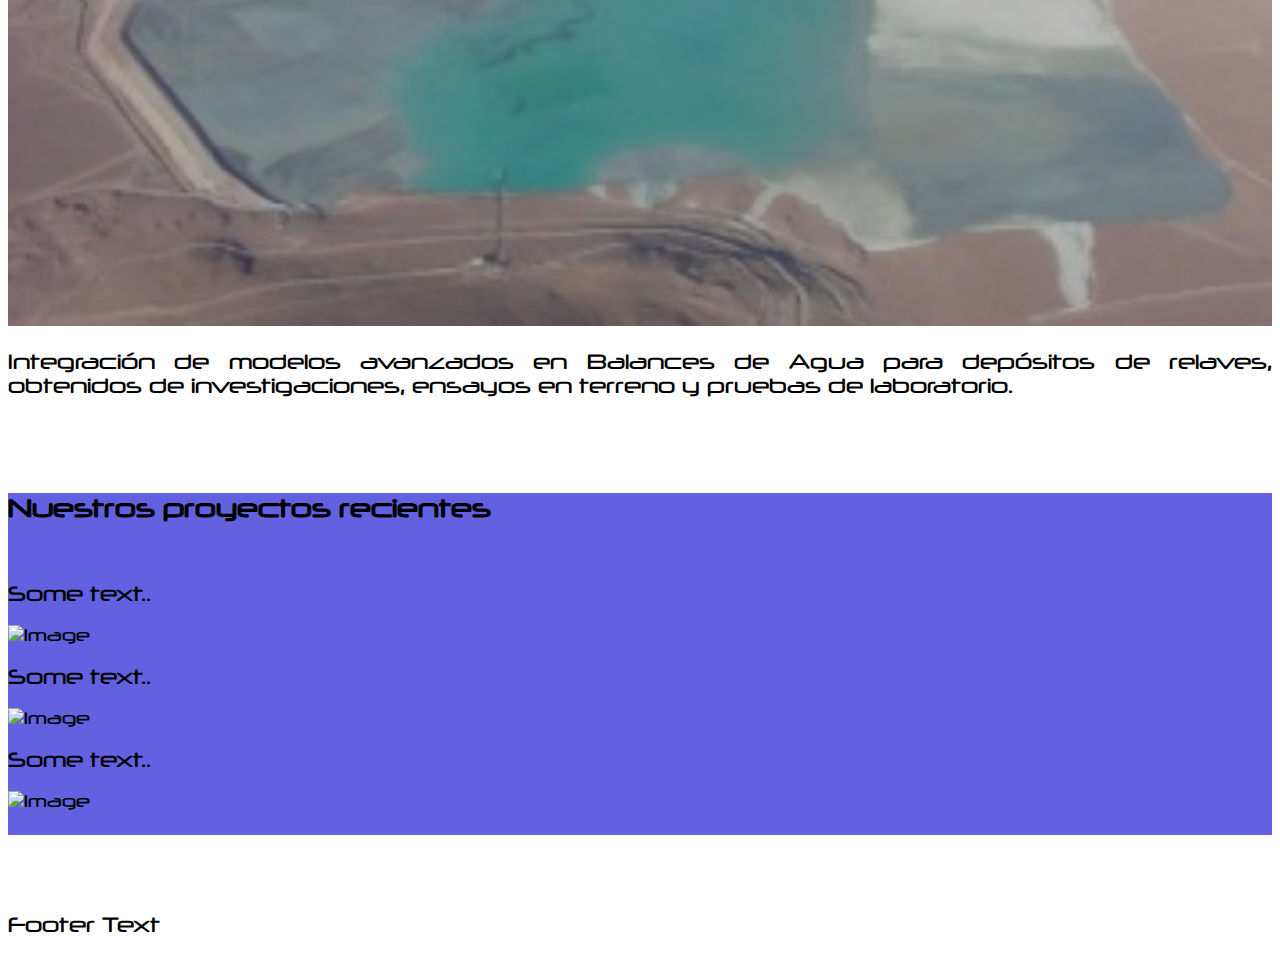
==== commit 20898740: "muchos cambios" ====
--- a/index.html
+++ b/index.html
@@ -8,11 +8,11 @@
     <link href="https://cdn.jsdelivr.net/npm/bootstrap@5.0.2/dist/css/bootstrap.min.css" rel="stylesheet" integrity="sha384-EVSTQN3/azprG1Anm3QDgpJLIm9Nao0Yz1ztcQTwFspd3yD65VohhpuuCOmLASjC" crossorigin="anonymous">
     <script src="https://cdn.jsdelivr.net/npm/bootstrap@5.0.2/dist/js/bootstrap.bundle.min.js" integrity="sha384-MrcW6ZMFYlzcLA8Nl+NtUVF0sA7MsXsP1UyJoMp4YLEuNSfAP+JcXn/tWtIaxVXM" crossorigin="anonymous"></script>
     
-
     
     
     
-
+    
+    
     
     <!-- FIN BOOTSTRAP -->
     
@@ -53,32 +53,37 @@
         </div>
     </nav>
     
-
-        <div class="container-fluid" style="padding-top: 125px;">
-            <div class="row">
-                <div class="col-sm-6" style="padding-top: 60px; padding-left: 50px;">
-                    <div class="col-sm-6">
-                        <h1 class="gris">CÓDICE</h1>
-                        <p>INNOVACION Y SERVICIO DE CALIDAD</p>
-                        <p>IMPLEMENTACIÓN DE SOLUCIONES ESPECÍFICAS</p>
-                    </div>
-                    <div class="col-sm-6">
-                        <button type="button" class="btn-primary btn-lg" >
-                            Nuestro trabajo <span class="glyphicon glyphicon-arrow-right"></span>
-                        </button>
-                    </div>
+    
+    <div class="container-fluid" style="padding-top: 125px;">
+        <div class="row">
+            <div class="col-sm-6 mx-auto d-block">
+                <div class="col-sm-6 mx-auto d-block">
+                    <h1 class="gris">CÓDICE</h1>
+                    <p>INNOVACION Y SERVICIO DE CALIDAD</p>
+                    <p>IMPLEMENTACIÓN DE SOLUCIONES ESPECÍFICAS</p>
                 </div>
-                <div class="col-sm-6" >
-                    <img src="assets/img/ImagenInicio.png" alt="">
+                <div class="col-sm-6 align-bottom mx-auto d-block">
+                    <br>
+                    <br>
+                    <br>
+                    <br>
+                    <br>
+                    <br>
+                    <a href="#proyectos" class="btn btn-primary btn-lg" role="button" style="background-color: #36296E;"> nuestro trabajo</a>
                 </div>
             </div>
+            <div class="col-sm-6">
+                <img class="mx-auto d-block" src="assets/img/ImagenInicio.png" alt="">
+            </div>
         </div>
-
+    </div>
+    
     <br>
     <br>
     <br>
+    
     <div class="container-fluid bg-3 text-center" style="background-color: rgb(98, 98, 224);">
-        <h3 style="padding-top: 20px;">Nuestro Clientes</h3><br>
+        <h2 style="padding-top: 20px;">Nuestro Clientes</h2><br>
         <div class="row text-center">
             <div class="col-sm-12">
                 <div class="row" style="padding-bottom: 20px;">
@@ -100,25 +105,28 @@
     
     
     <div class="container-fluid bg-3 text-center">    
-        <h3>Aporte de valor a nuestros Clientes</h3><br>
+        <h2>Aporte de valor a nuestros Clientes</h2><br>
         <div class="row">
             <div class="col-sm-4">
-                <p>Some text..</p>
-                <img src="https://placehold.it/150x80?text=IMAGE" class="img-responsive" style="width:100%" alt="Image">
+                <strong><p>ASESORÍA EN SUSTENTABILIDAD</p></strong> 
+                <img src="assets/img/Valor/ASESORÍA EN SUSTENTABILIDAD.jpg" class="img-responsive" style="width:100%" alt="Image">
+                <p style="text-align: justify;">Apoyo a la gestión de proyectos en sus distintas etapas, en el correcto cumplimiento de las obligaciones legales y ambientales.</p>
             </div>
             <div class="col-sm-4"> 
-                <p>Some text..</p>
-                <img src="https://placehold.it/150x80?text=IMAGE" class="img-responsive" style="width:100%" alt="Image">
+                <strong><p>ASESORÍA  OPERACIONAL</p></strong>
+                <img src="assets/img/Valor/ASESORÍA  OPERACIONAL.jpg" class="img-responsive" style="width:100%" alt="Image">
+                <p style="text-align: justify;">Personal con experiencia en operaciones mineras, especialmente en disposición de residuos y elaboración de permisos ambientales.</p>
             </div>
             <div class="col-sm-4"> 
-                <p>Some text..</p>
-                <img src="https://placehold.it/150x80?text=IMAGE" class="img-responsive" style="width:100%" alt="Image">
+                <strong><p>BALANCE DE AGUAS</p></strong>
+                <img src="assets/img/Valor/BALANCE DE AGUAS.jpg" class="img-responsive" style="width:100%" alt="Image">
+                <p style="text-align: justify;">Integración de modelos avanzados en Balances de Agua para depósitos de relaves, obtenidos de investigaciones, ensayos en terreno y pruebas de laboratorio.</p>
             </div>
         </div>
     </div><br><br><br>
-
-    <div class="container-fluid bg-3 text-center" style="background-color: rgb(98, 98, 224);"">    
-        <h3>Nuestros proyectos recientes</h3><br>
+    
+    <div class="container-fluid bg-3 text-center" id="proyectos" style="background-color: rgb(98, 98, 224);"">    
+        <h2>Nuestros proyectos recientes</h2><br>
         <div class="row" style="padding-bottom: 25px;">
             <div class="col-sm-4">
                 <p>Some text..</p>
--- a/style.css
+++ b/style.css
@@ -82,7 +82,7 @@
       padding-left:10px;
       padding-right:10px;
     }
-    h2, h4{
+    h4{
       text-align: left;
     }
     p{
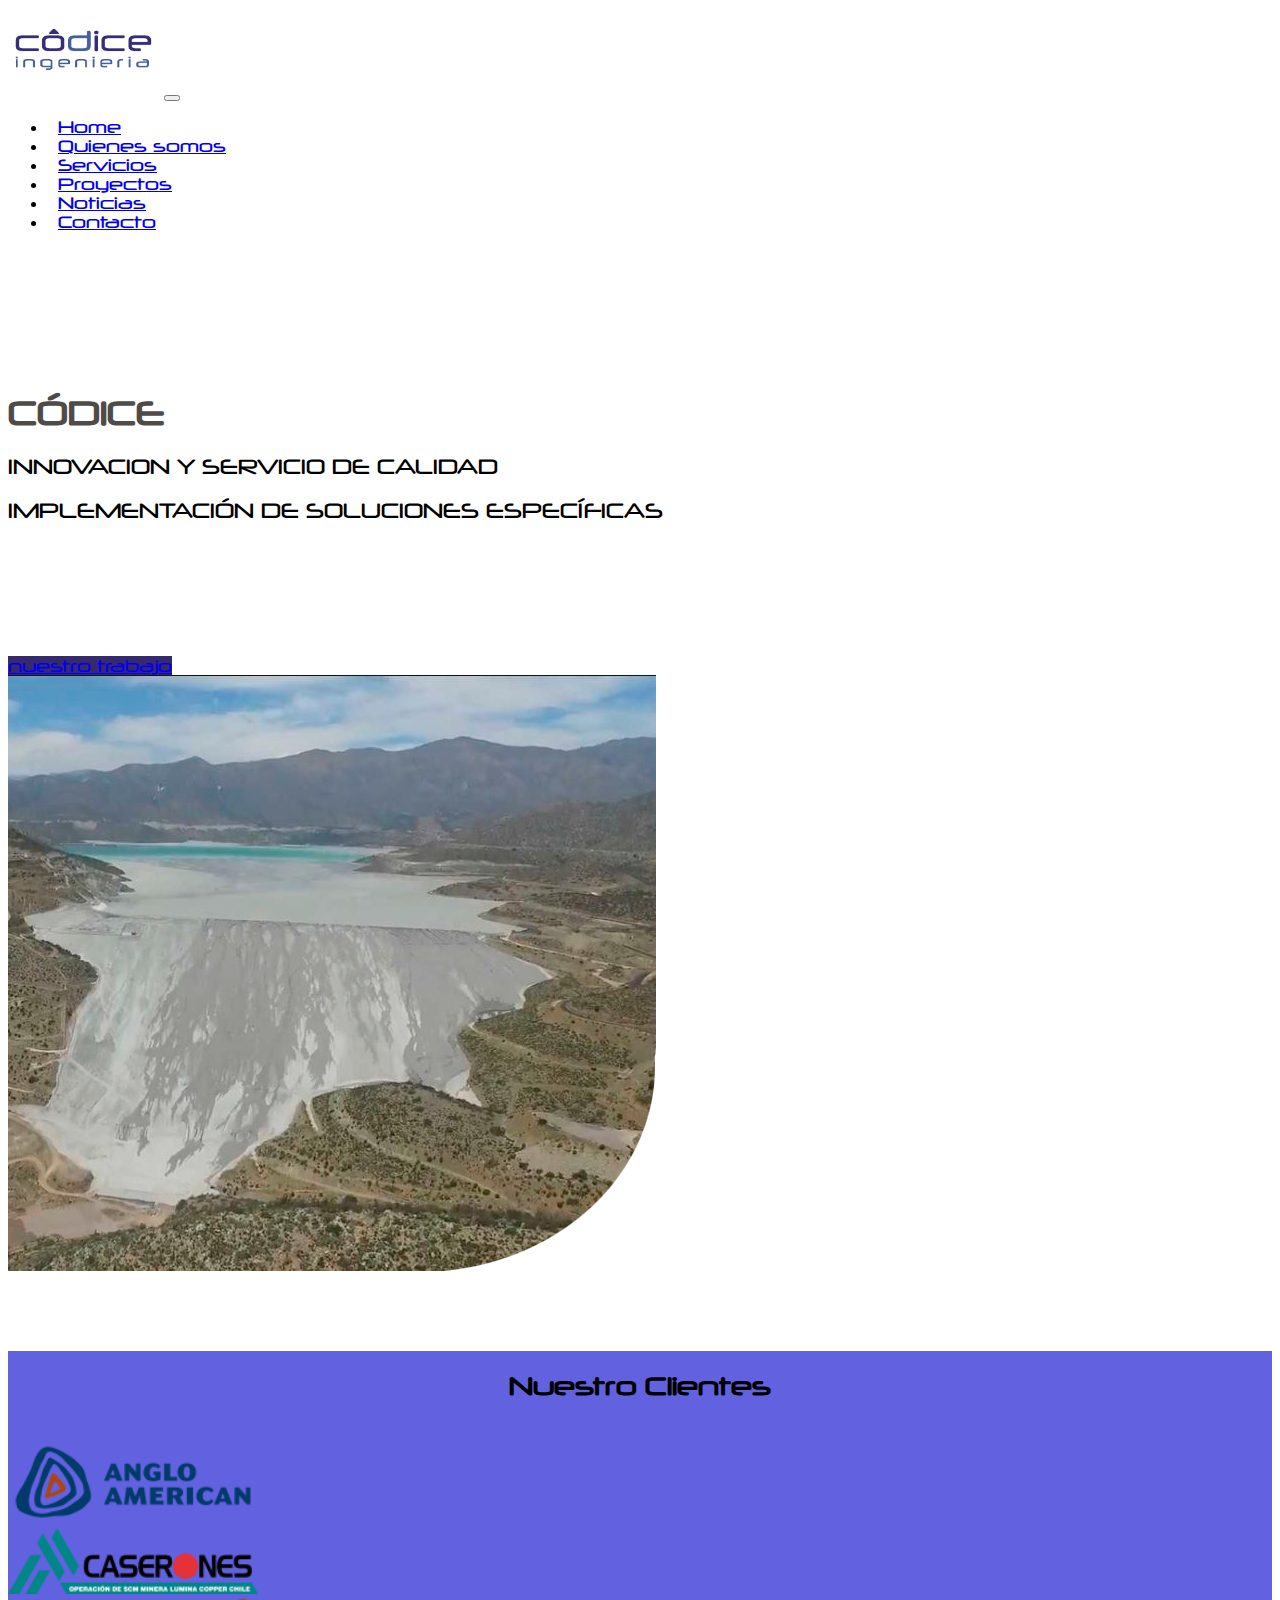
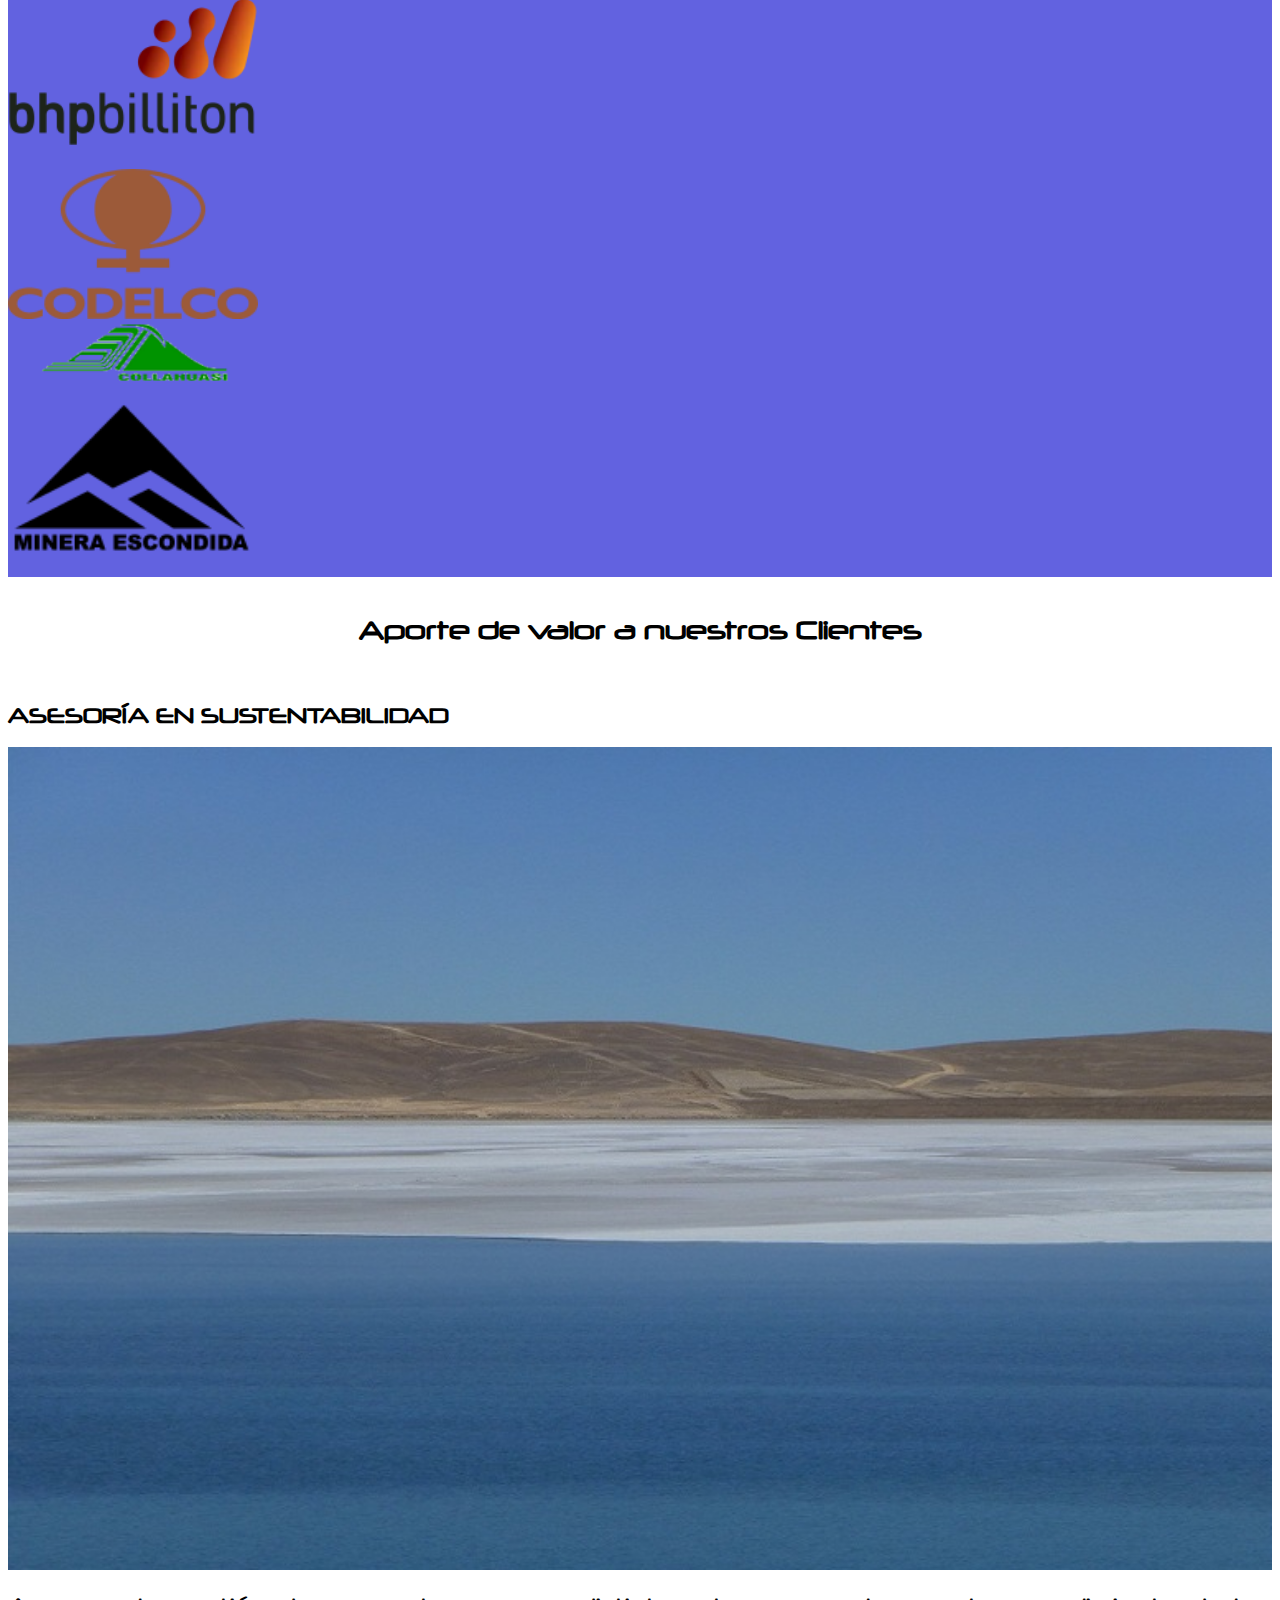
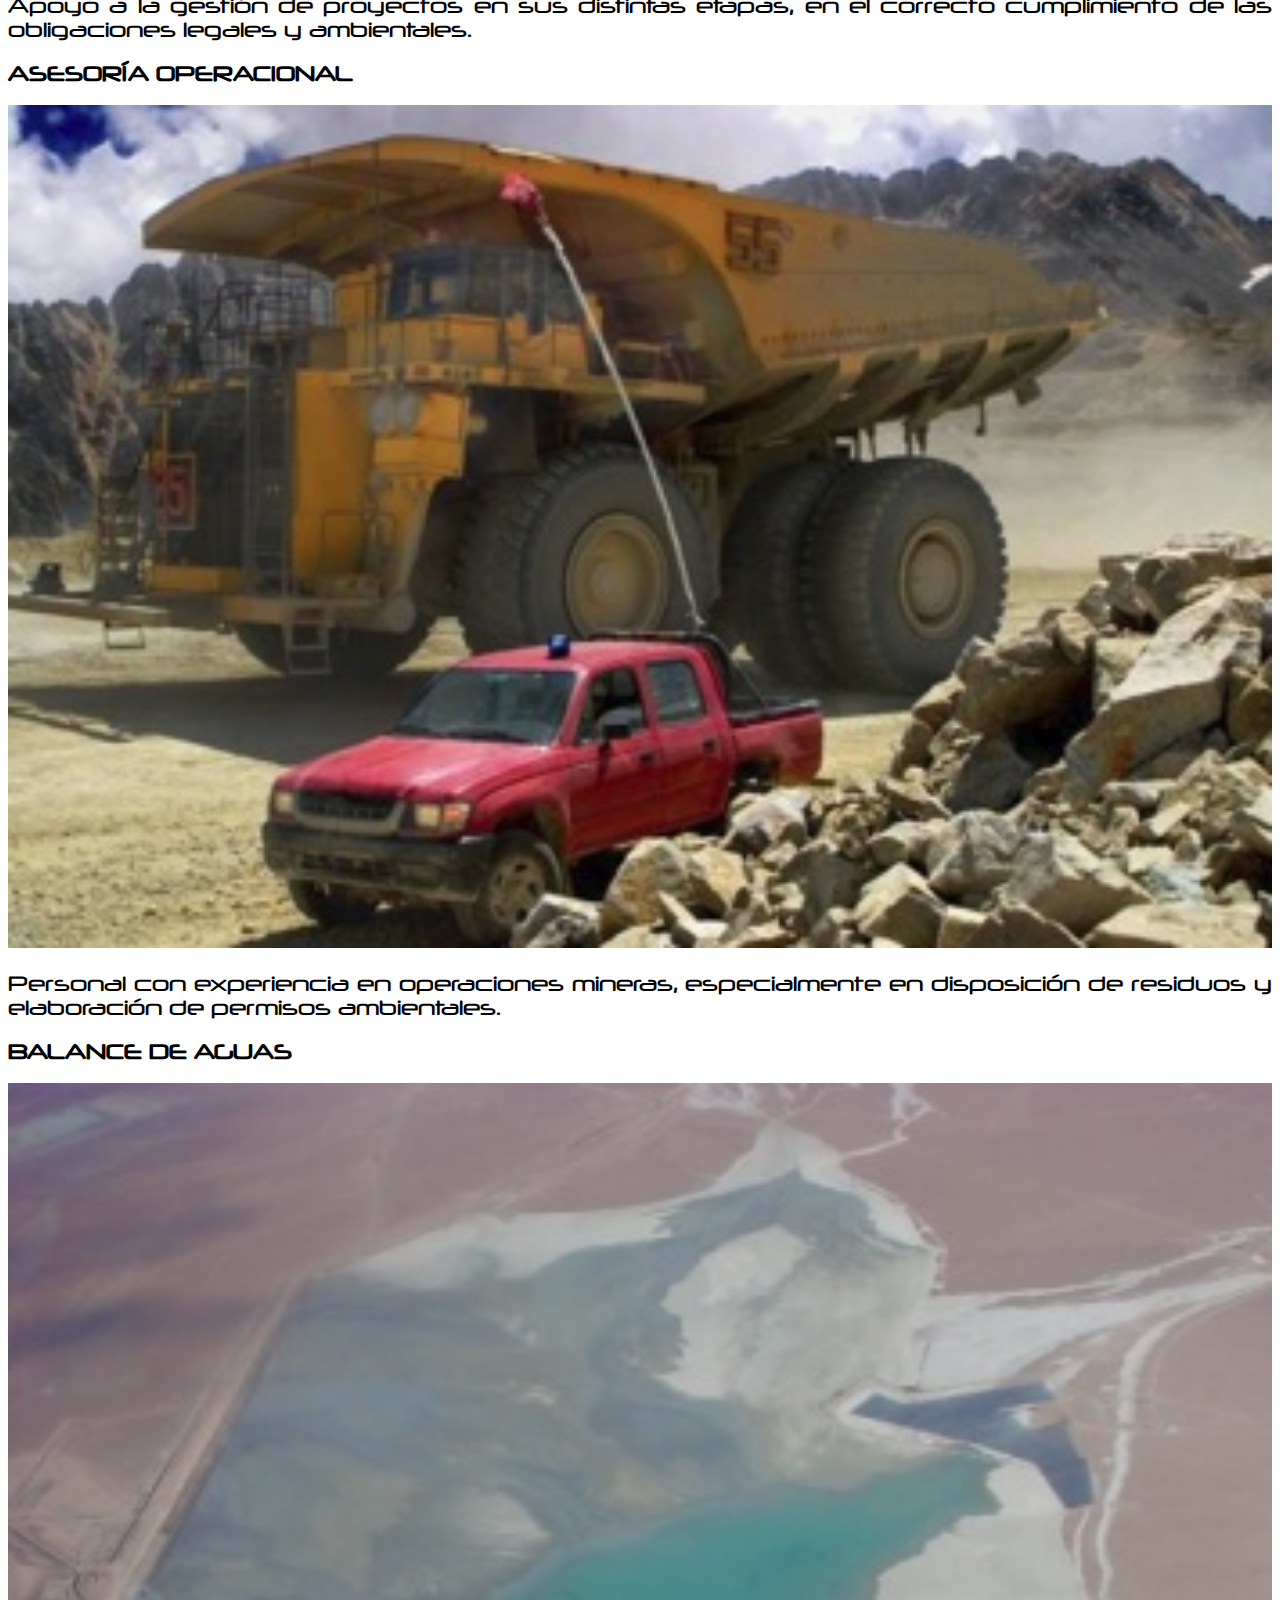
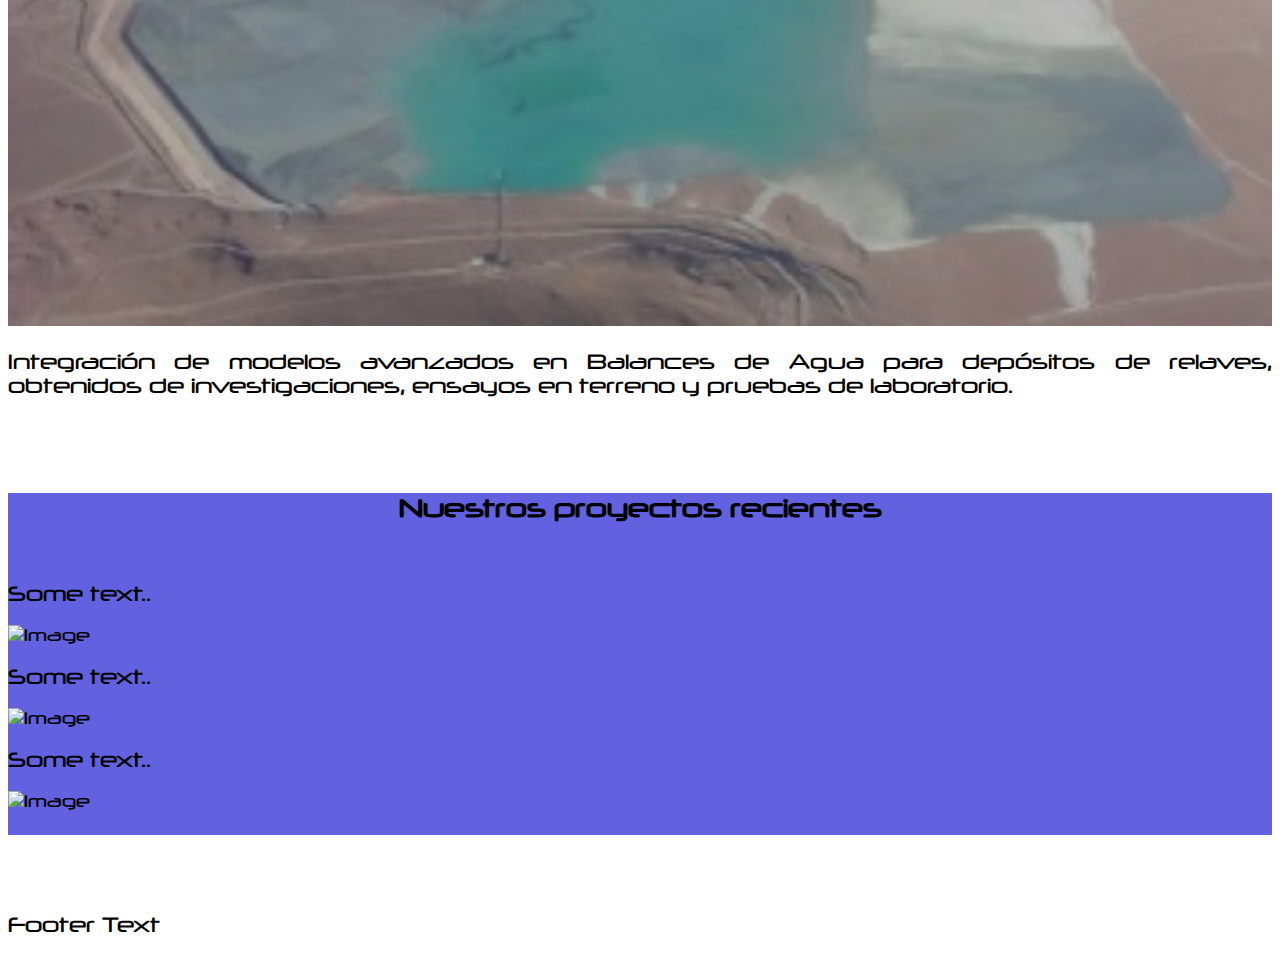
==== commit a3db967a: "asdasdasdasd" ====
--- a/index.html
+++ b/index.html
@@ -83,7 +83,7 @@
     <br>
     
     <div class="container-fluid bg-3 text-center" style="background-color: rgb(98, 98, 224);">
-        <h2 style="padding-top: 20px;">Nuestro Clientes</h2><br>
+        <h2 class="text-center" style="padding-top: 20px;">Nuestro Clientes</h2><br>
         <div class="row text-center">
             <div class="col-sm-12">
                 <div class="row" style="padding-bottom: 20px;">
--- a/style.css
+++ b/style.css
@@ -88,4 +88,8 @@
     p{
       font-size: 20px;
     }
+
+    h2{
+      text-align: center;
+    }
   }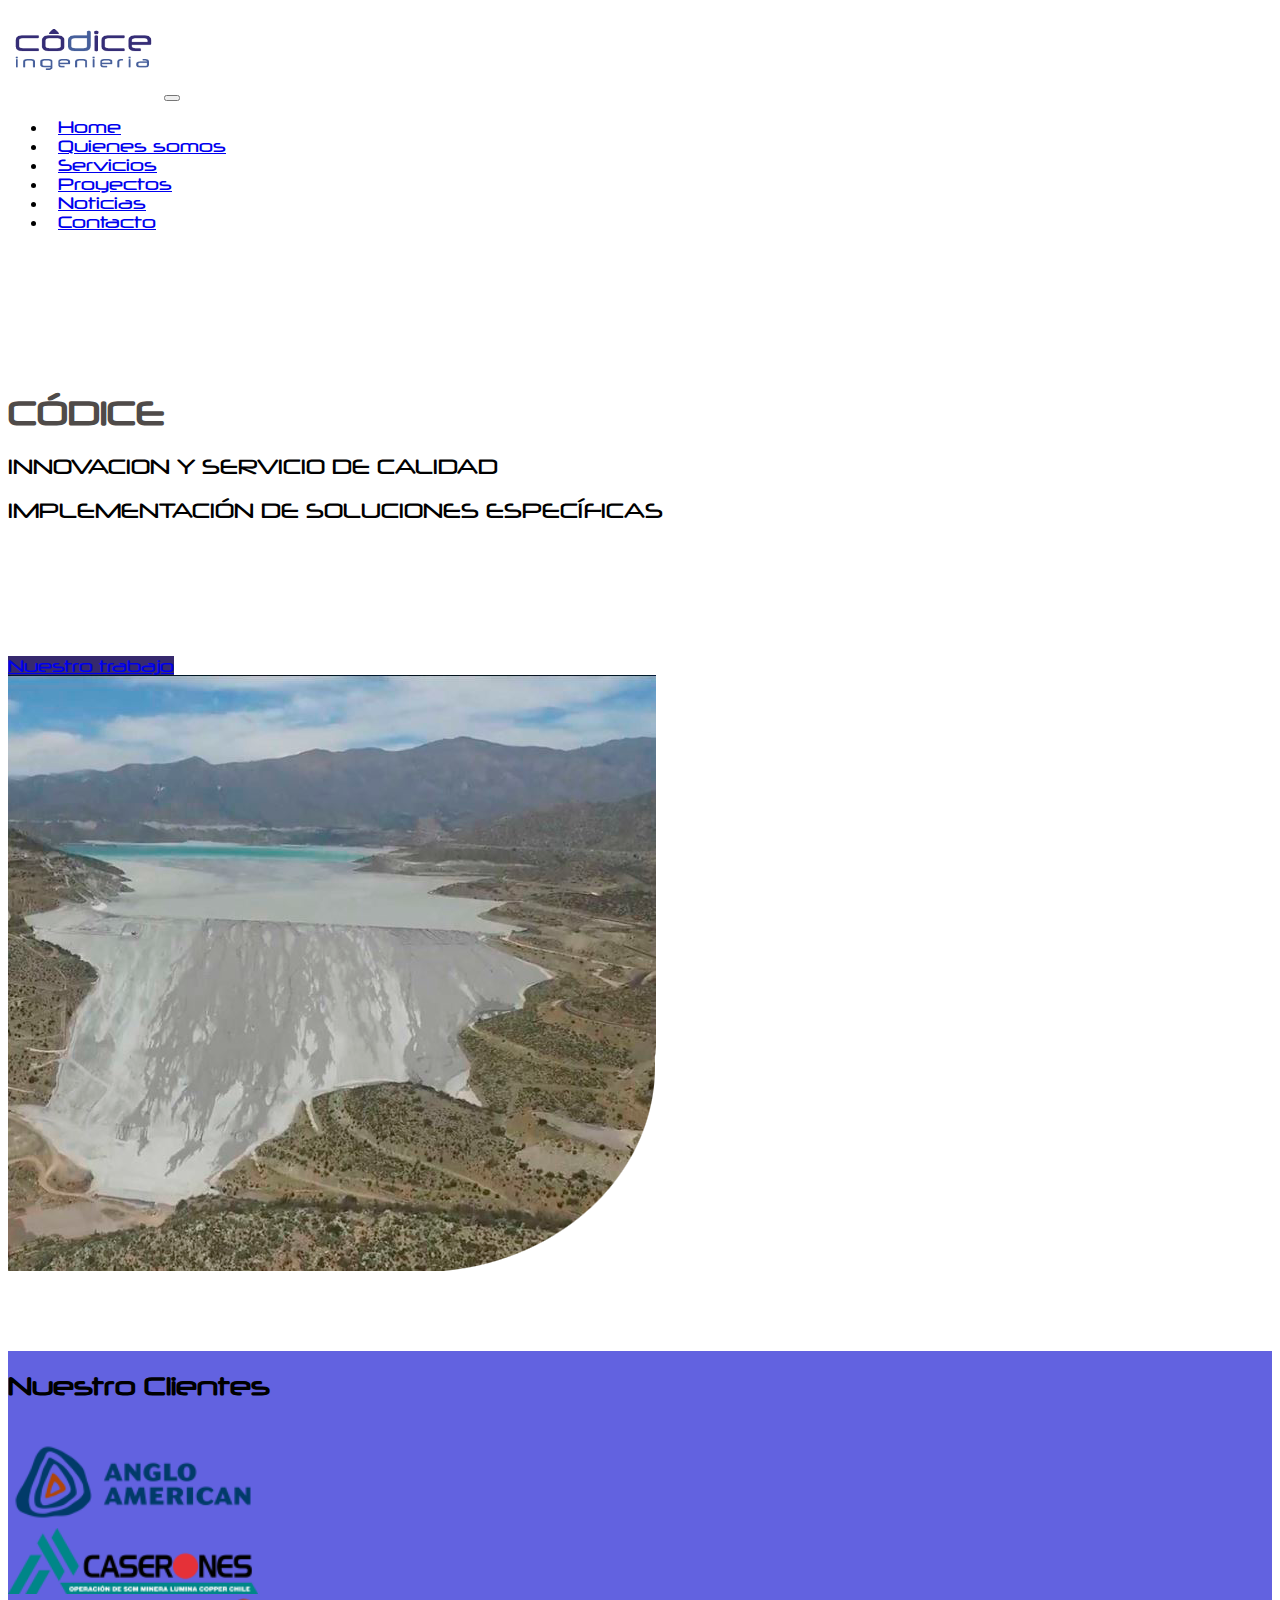
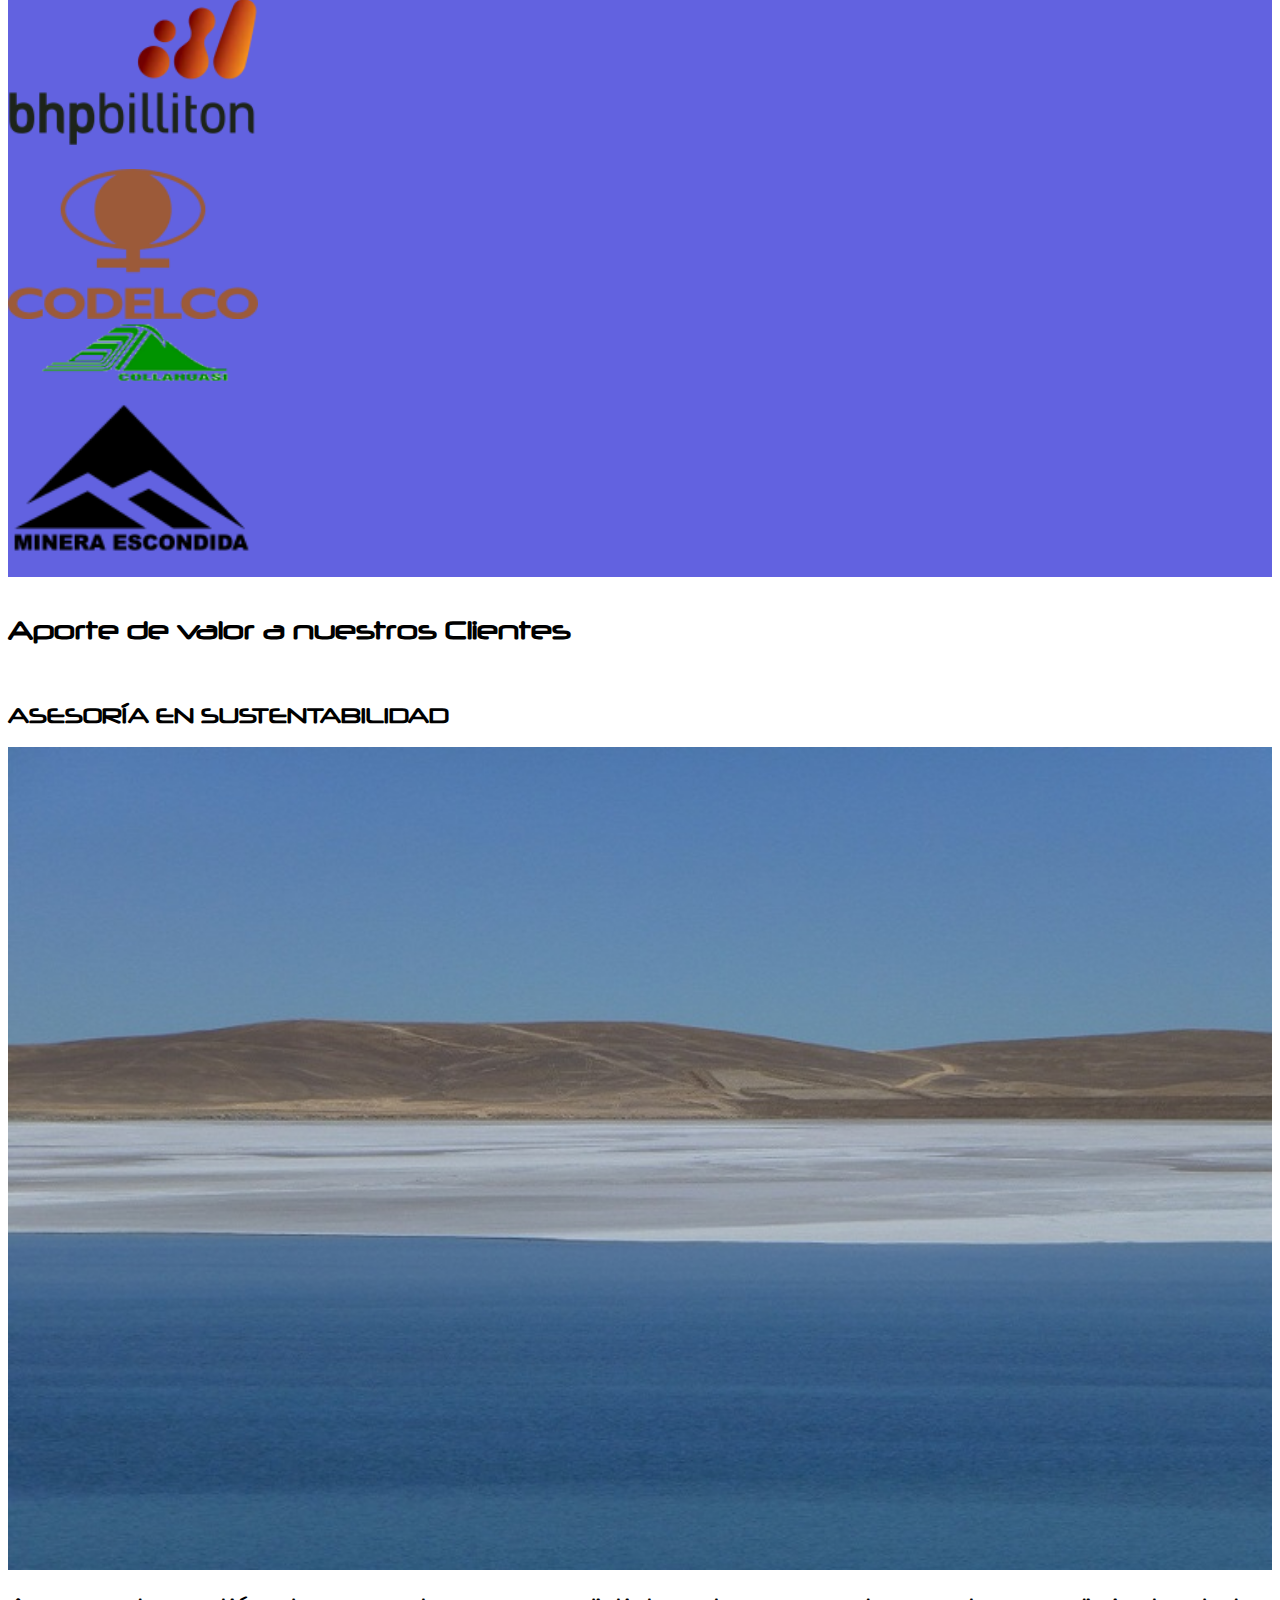
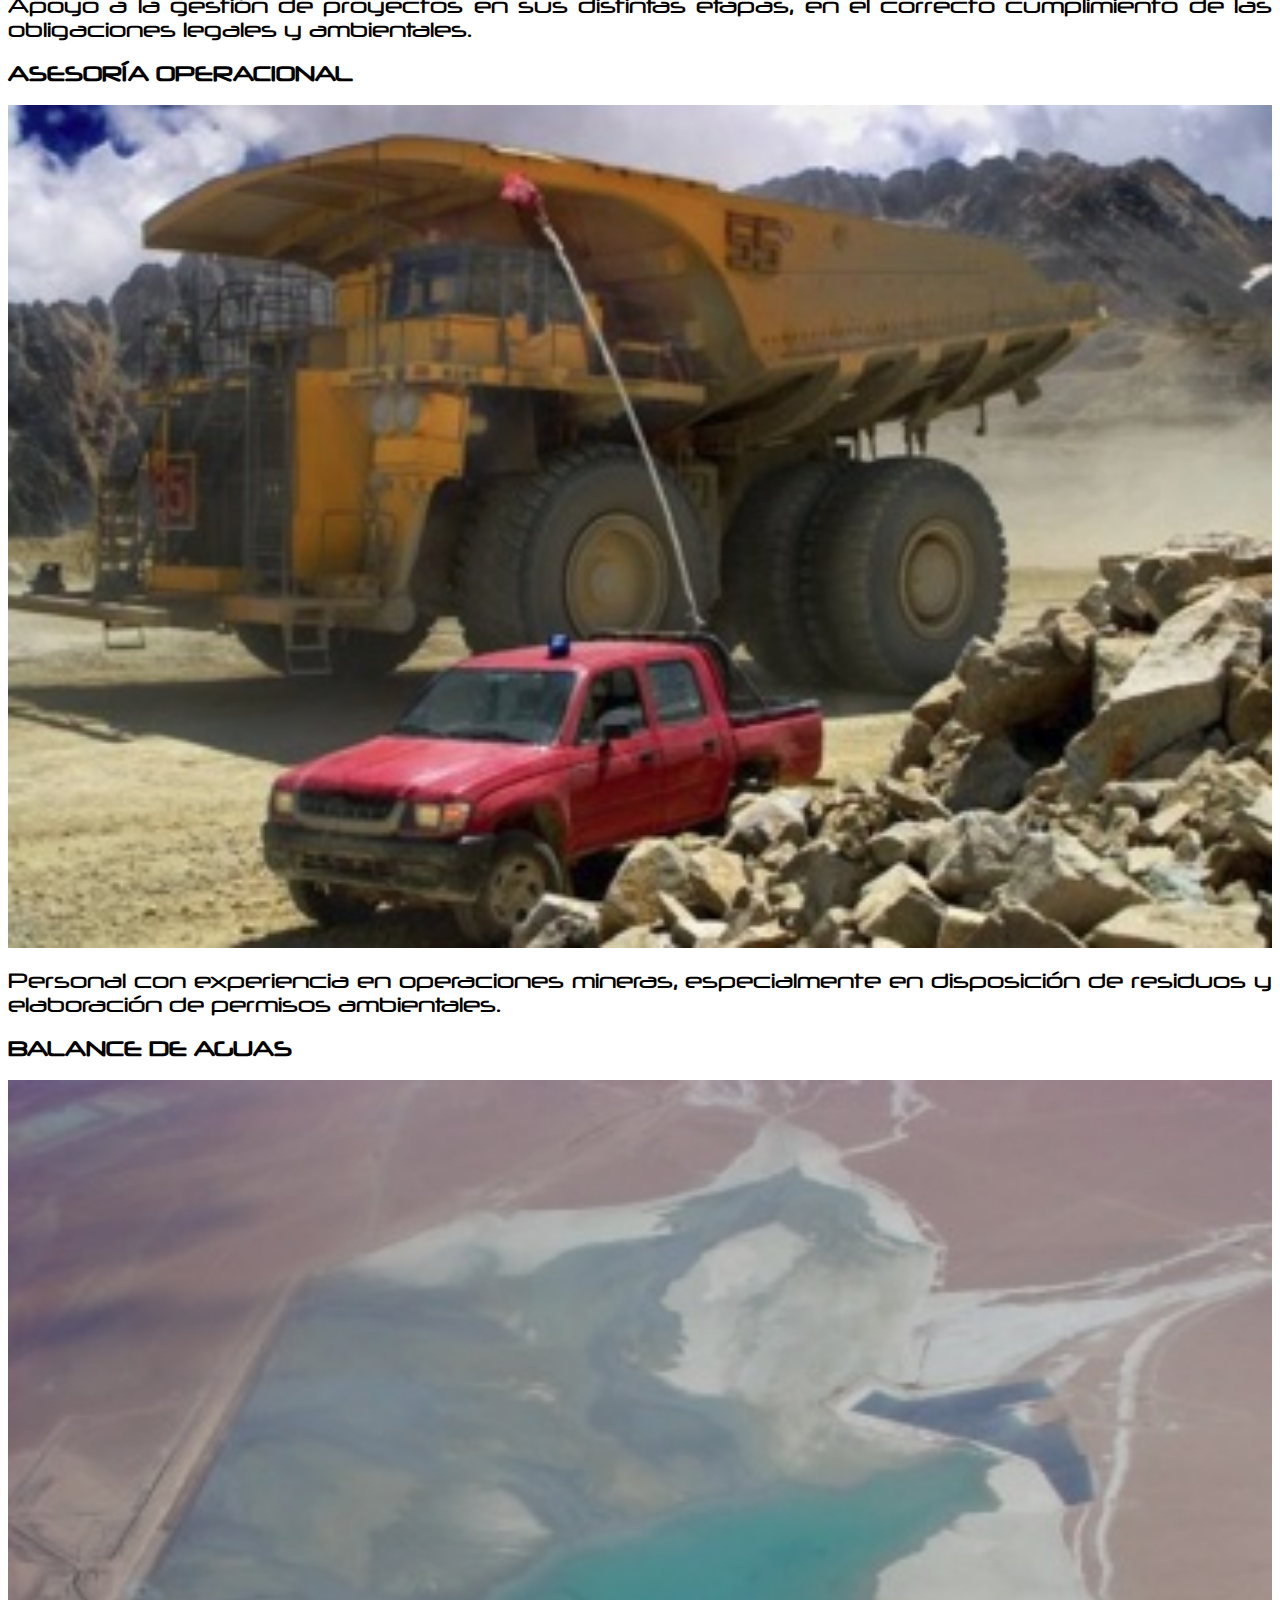
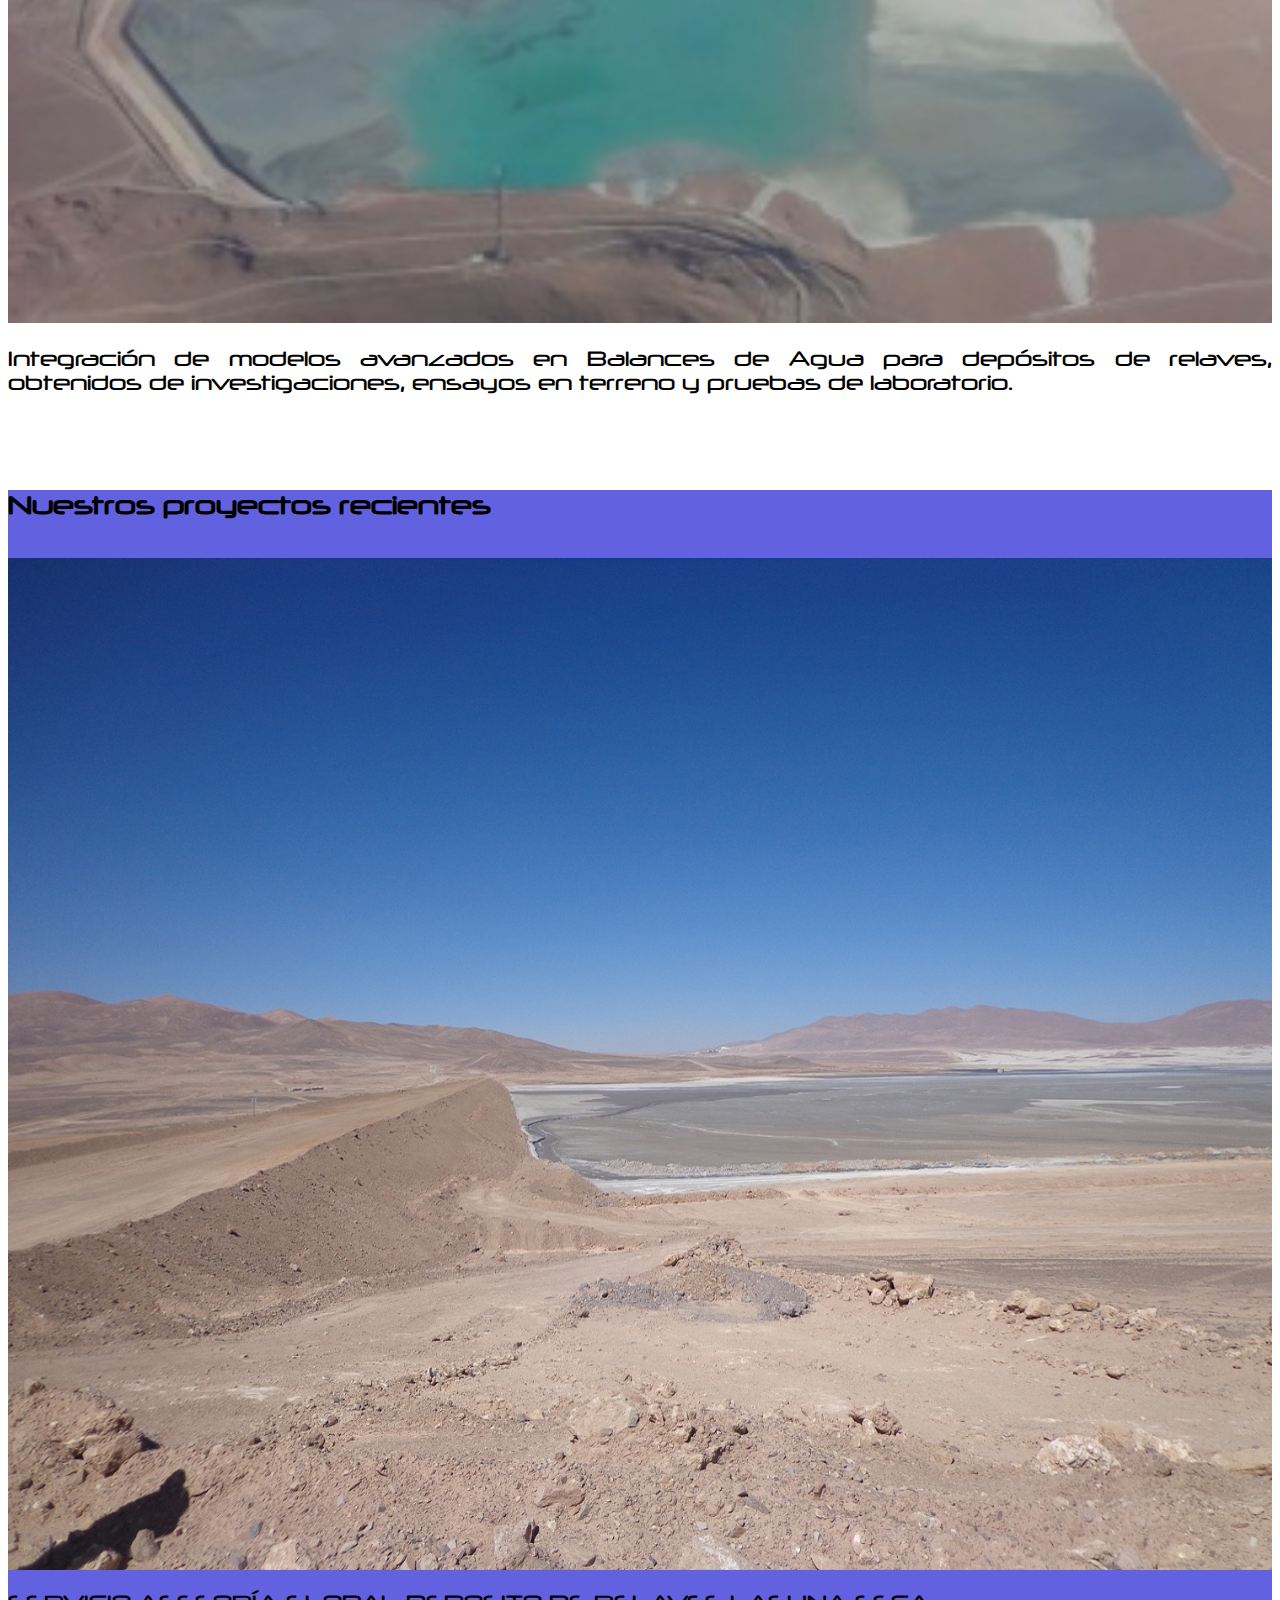
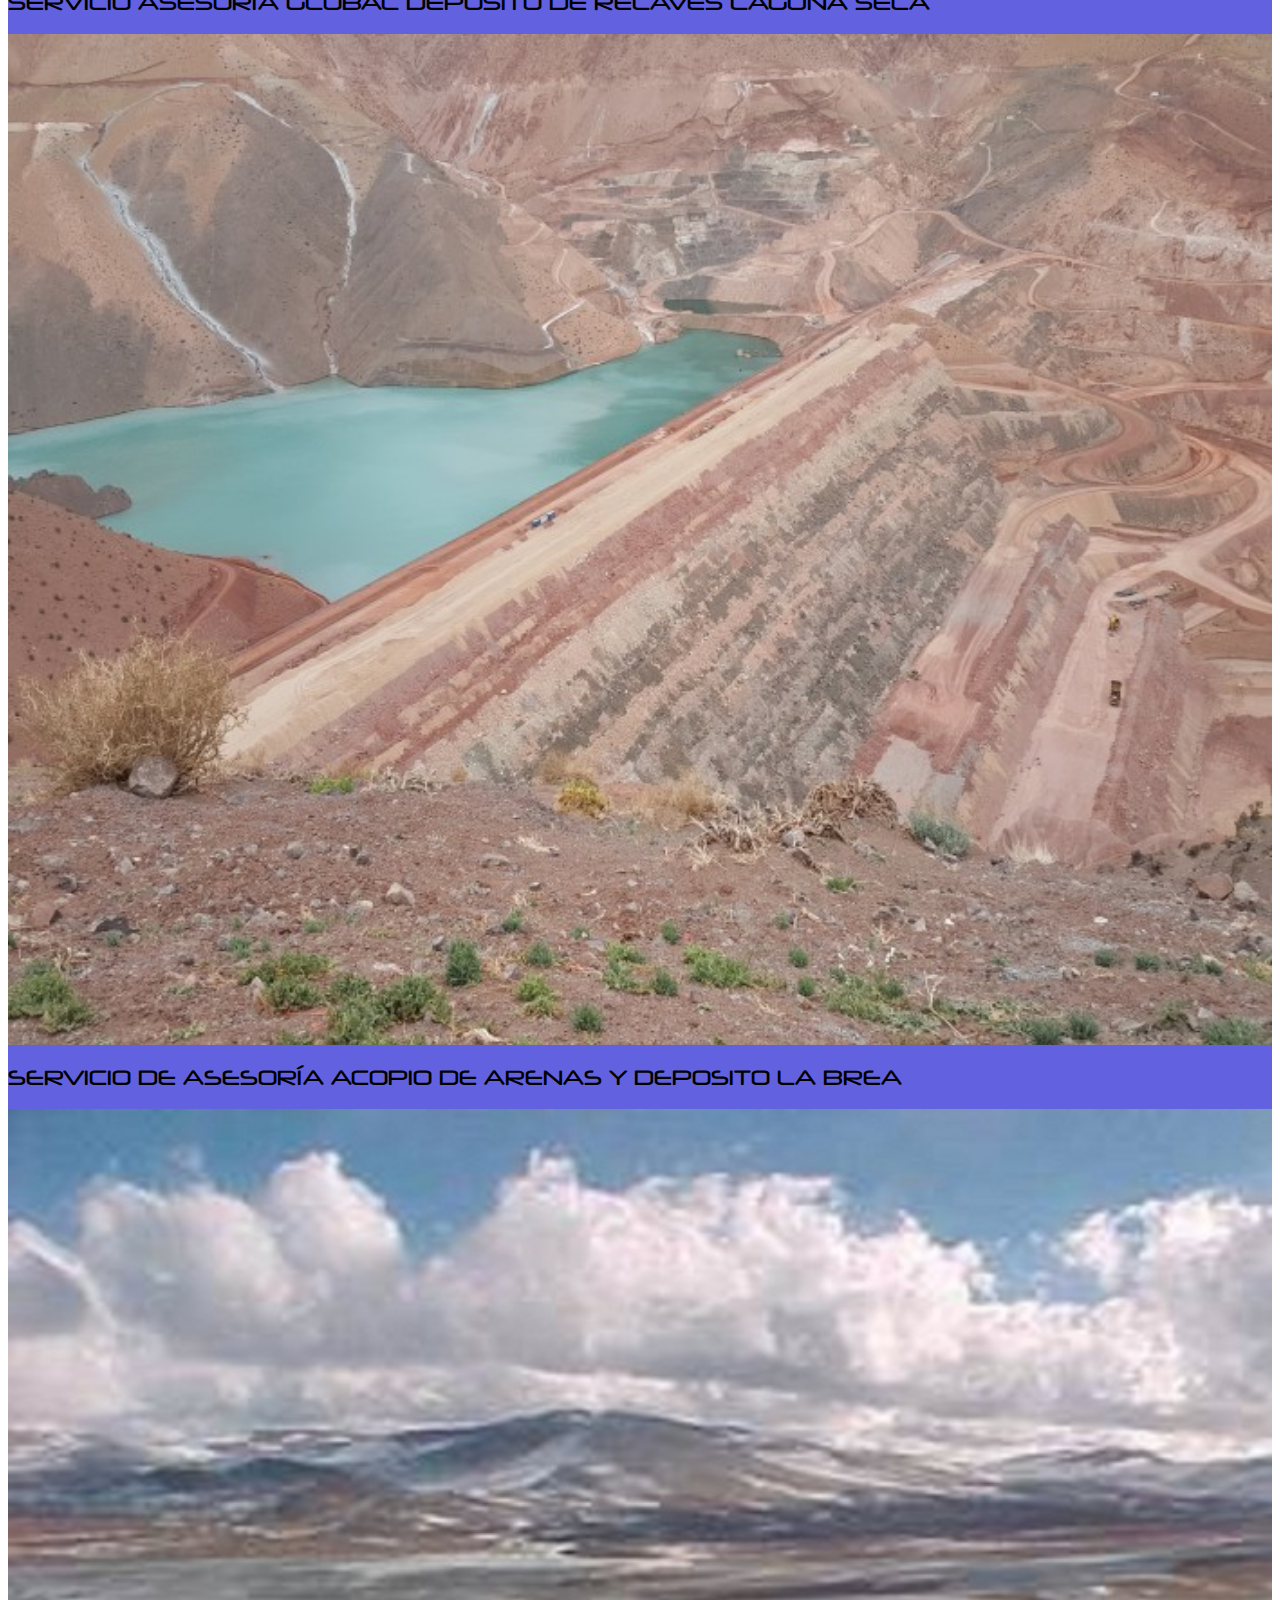
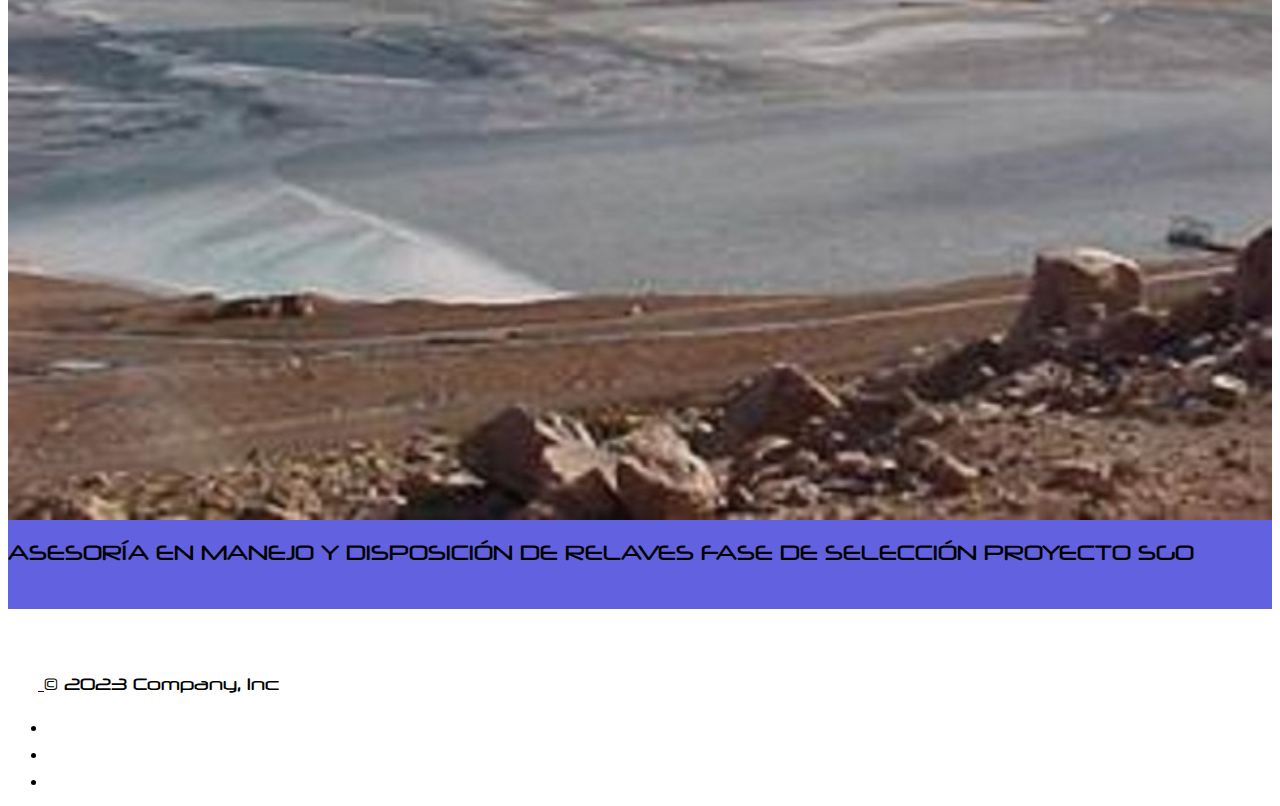
==== commit 2b320b1e: "prototipo final" ====
--- a/index.html
+++ b/index.html
@@ -69,7 +69,7 @@
                     <br>
                     <br>
                     <br>
-                    <a href="#proyectos" class="btn btn-primary btn-lg" role="button" style="background-color: #36296E;"> nuestro trabajo</a>
+                    <a href="#proyectos" class="btn btn-primary btn-lg" role="button" style="background-color: #36296E;"> Nuestro trabajo</a>
                 </div>
             </div>
             <div class="col-sm-6">
@@ -107,20 +107,23 @@
     <div class="container-fluid bg-3 text-center">    
         <h2>Aporte de valor a nuestros Clientes</h2><br>
         <div class="row">
+            
             <div class="col-sm-4">
                 <strong><p>ASESORÍA EN SUSTENTABILIDAD</p></strong> 
                 <img src="assets/img/Valor/ASESORÍA EN SUSTENTABILIDAD.jpg" class="img-responsive" style="width:100%" alt="Image">
-                <p style="text-align: justify;">Apoyo a la gestión de proyectos en sus distintas etapas, en el correcto cumplimiento de las obligaciones legales y ambientales.</p>
+                <p class="justificado">Apoyo a la gestión de proyectos en sus distintas etapas, en el correcto cumplimiento de las obligaciones legales y ambientales.</p>
             </div>
+            
             <div class="col-sm-4"> 
                 <strong><p>ASESORÍA  OPERACIONAL</p></strong>
-                <img src="assets/img/Valor/ASESORÍA  OPERACIONAL.jpg" class="img-responsive" style="width:100%" alt="Image">
-                <p style="text-align: justify;">Personal con experiencia en operaciones mineras, especialmente en disposición de residuos y elaboración de permisos ambientales.</p>
+                <img src="assets/img/Valor/ASESORÍA  OPERACIONAL.jpg" class="img-responsive image" style="width:100%" alt="Image">
+                <p class="justificado">Personal con experiencia en operaciones mineras, especialmente en disposición de residuos y elaboración de permisos ambientales.</p>
             </div>
+            
             <div class="col-sm-4"> 
                 <strong><p>BALANCE DE AGUAS</p></strong>
                 <img src="assets/img/Valor/BALANCE DE AGUAS.jpg" class="img-responsive" style="width:100%" alt="Image">
-                <p style="text-align: justify;">Integración de modelos avanzados en Balances de Agua para depósitos de relaves, obtenidos de investigaciones, ensayos en terreno y pruebas de laboratorio.</p>
+                <p class="justificado">Integración de modelos avanzados en Balances de Agua para depósitos de relaves, obtenidos de investigaciones, ensayos en terreno y pruebas de laboratorio.</p>
             </div>
         </div>
     </div><br><br><br>
@@ -128,23 +131,51 @@
     <div class="container-fluid bg-3 text-center" id="proyectos" style="background-color: rgb(98, 98, 224);"">    
         <h2>Nuestros proyectos recientes</h2><br>
         <div class="row" style="padding-bottom: 25px;">
-            <div class="col-sm-4">
-                <p>Some text..</p>
-                <img src="https://placehold.it/150x80?text=IMAGE" class="img-responsive" style="width:100%" alt="Image">
+            <div class="col-sm-4 cont">
+                <img src="assets/img/Projects/1AsesoriaGlobal.jpg" class="img-responsive image" style="width:100%" alt="Image">
+                <div class="middle">
+                    <div class="text">
+                        <a href="#proyectos" class="btn btn-primary btn-lg BGMorado" role="button" > Ver mas</a>
+                    </div>
+                  </div>
+                <p class="justificado">SERVICIO ASESORÍA GLOBAL DEPOSITO DE RELAVES LAGUNA SECA</p>
             </div>
-            <div class="col-sm-4"> 
-                <p>Some text..</p>
-                <img src="https://placehold.it/150x80?text=IMAGE" class="img-responsive" style="width:100%" alt="Image">
+            <div class="col-sm-4 cont"> 
+                <img src="assets/img/Projects/2AsesoriaAcopio.jpg" class="img-responsive image" style="width:100%" alt="Image">
+                <div class="middle">
+                    <div class="text">
+                        <a href="#proyectos" class="btn btn-primary btn-lg BGMorado" role="button" > Ver mas</a>
+                    </div>
+                  </div>
+                <p class="justificado">SERVICIO DE ASESORÍA ACOPIO DE ARENAS Y DEPOSITO LA BREA</p>
             </div>
-            <div class="col-sm-4"> 
-                <p>Some text..</p>
-                <img src="https://placehold.it/150x80?text=IMAGE" class="img-responsive" style="width:100%" alt="Image">
+            <div class="col-sm-4 cont"> 
+                <img src="assets/img/Projects/3AsesoriaManejo.jpg" class="img-responsive image" style="width:100%" alt="Image">
+                <div class="middle">
+                    <div class="text">
+                        <a href="#proyectos" class="btn btn-primary btn-lg BGMorado" role="button" > Ver mas</a>    
+                    </div>
+                  </div>
+                <p class="justificado">ASESORÍA EN MANEJO Y DISPOSICIÓN DE RELAVES FASE DE SELECCIÓN PROYECTO SGO</p>
             </div>
         </div>
     </div><br><br><br>
-    
-    <footer class="container-fluid text-center">
-        <p>Footer Text</p>
-    </footer>
+
+    <div class="container">
+        <footer class="d-flex flex-wrap justify-content-between align-items-center py-3 my-4 border-top">
+          <div class="col-md-4 d-flex align-items-center">
+            <a href="/" class="mb-3 me-2 mb-md-0 text-body-secondary text-decoration-none lh-1">
+              <svg class="bi" width="30" height="24"><use xlink:href="#bootstrap"></use></svg>
+            </a>
+            <span class="mb-3 mb-md-0 text-body-secondary">© 2023 Company, Inc</span>
+          </div>
+      
+          <ul class="nav col-md-4 justify-content-end list-unstyled d-flex">
+            <li class="ms-3"><a class="text-body-secondary" href="#"><svg class="bi" width="24" height="24"><use xlink:href="#twitter"></use></svg></a></li>
+            <li class="ms-3"><a class="text-body-secondary" href="#"><svg class="bi" width="24" height="24"><use xlink:href="#instagram"></use></svg></a></li>
+            <li class="ms-3"><a class="text-body-secondary" href="#"><svg class="bi" width="24" height="24"><use xlink:href="#facebook"></use></svg></a></li>
+          </ul>
+        </footer>
+      </div>
 </body>
 </html>--- a/style.css
+++ b/style.css
@@ -61,7 +61,9 @@
       background: rgb(244, 244, 244);
     }
   }
-
+.justificado{
+  text-align: justify;
+}
 
   @media screen and (min-width: 765px) {
 
@@ -88,8 +90,48 @@
     p{
       font-size: 20px;
     }
+  }
 
-    h2{
-      text-align: center;
-    }
+
+  .cont {
+    position: relative;
+    
+  }
+  
+  .image {
+    opacity: 1;
+    display: block;
+    width: 100%;
+    height: auto;
+    transition: .5s ease;
+    backface-visibility: hidden;
+  }
+  
+  .middle {
+    transition: .5s ease;
+    opacity: 0;
+    position: absolute;
+    top: 50%;
+    left: 50%;
+    transform: translate(-50%, -50%);
+    -ms-transform: translate(-50%, -50%);
+    text-align: center;
+  }
+  
+  .cont:hover .image {
+    opacity: 0.5;
+  }
+  
+  .cont:hover .middle {
+    opacity: 1;
+  }
+  
+  .text {
+    color: white;
+    font-size: 16px;
+    padding: 16px 32px;
+  }
+
+  .BGMorado{
+    background-color: var(--morado);
   }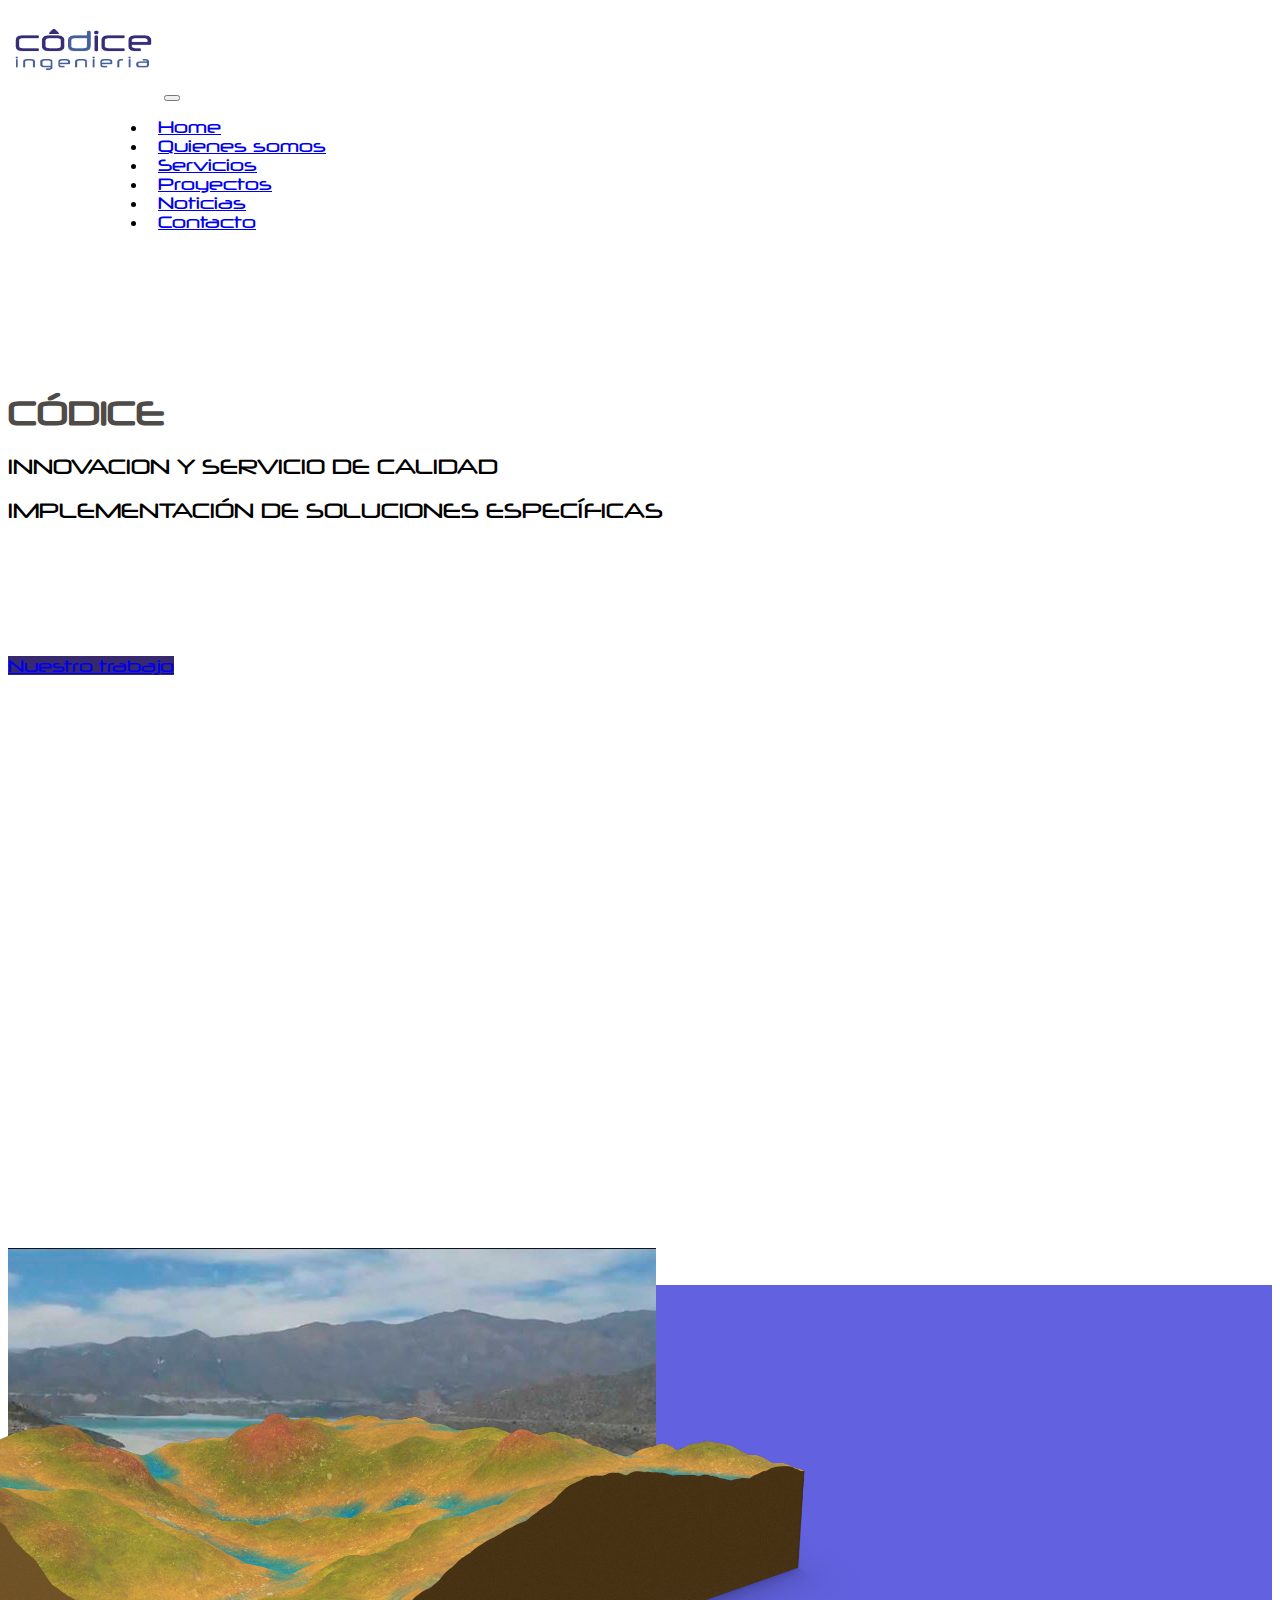
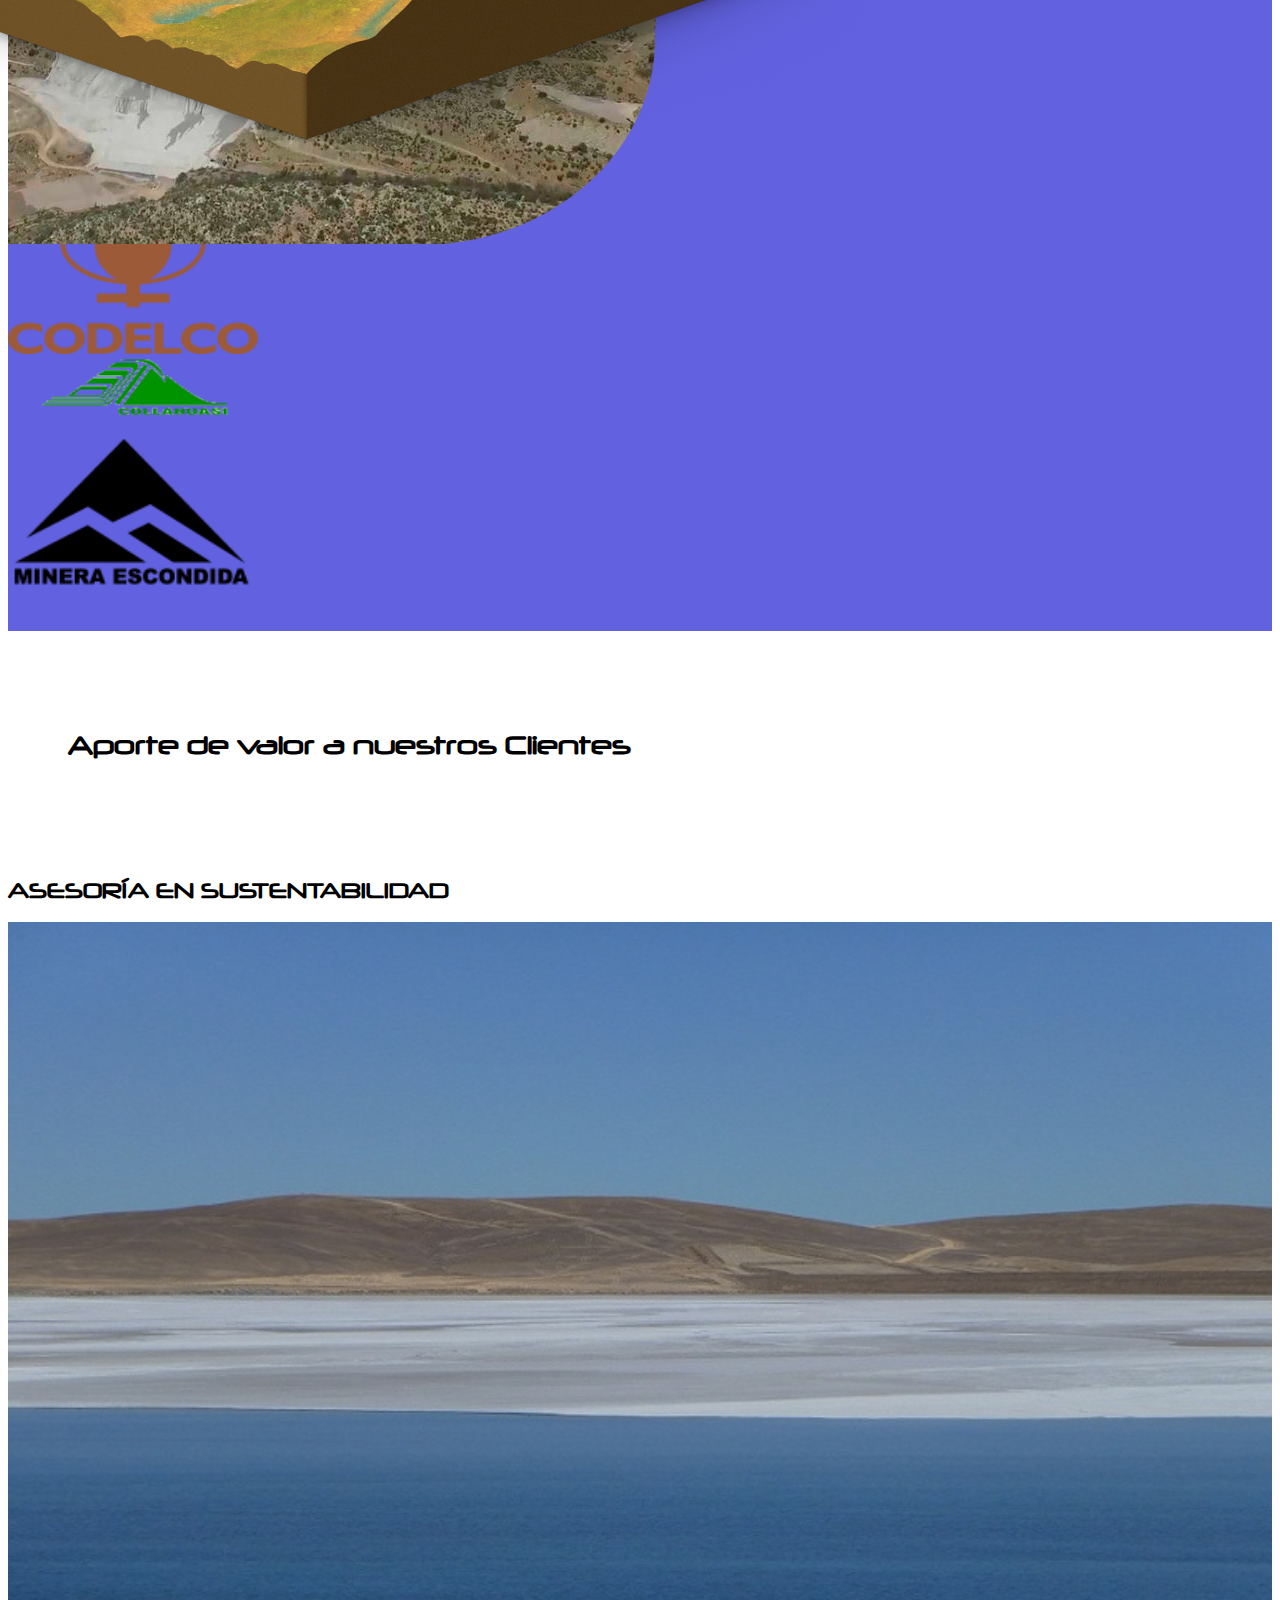
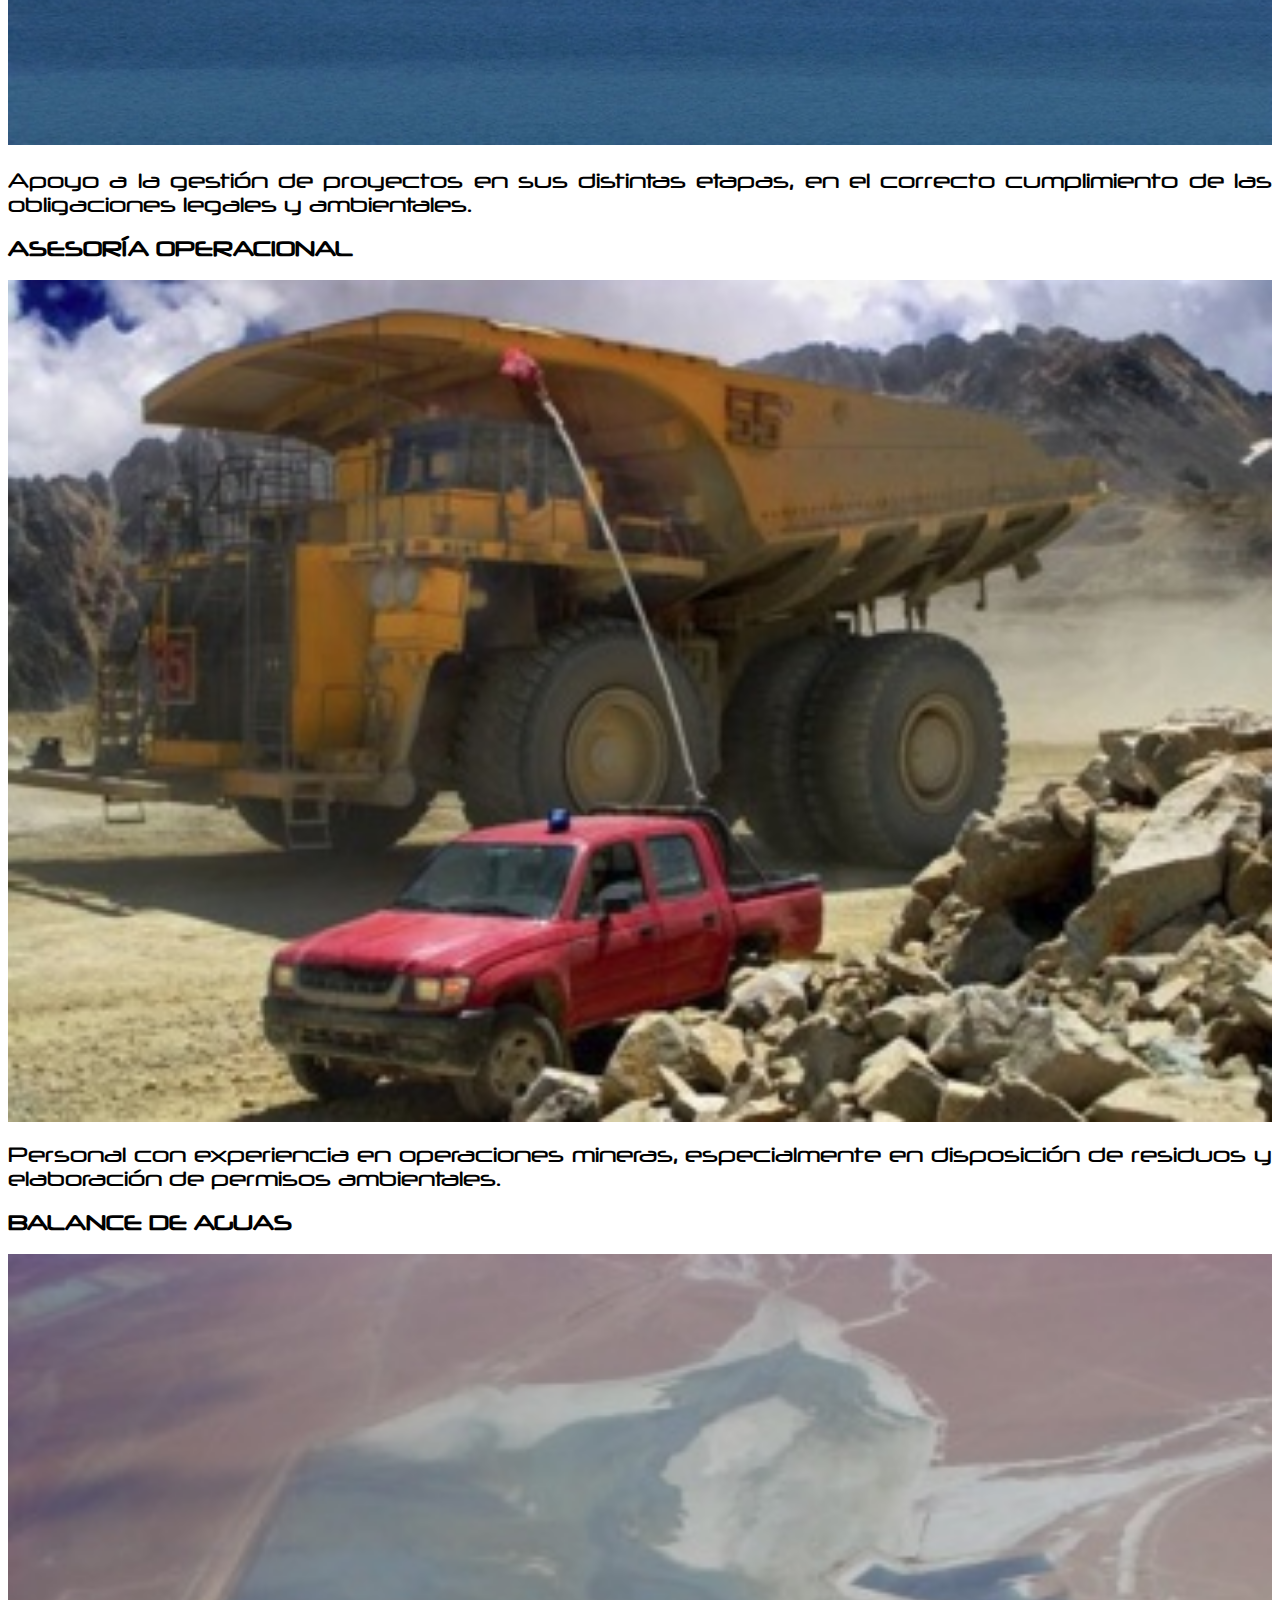
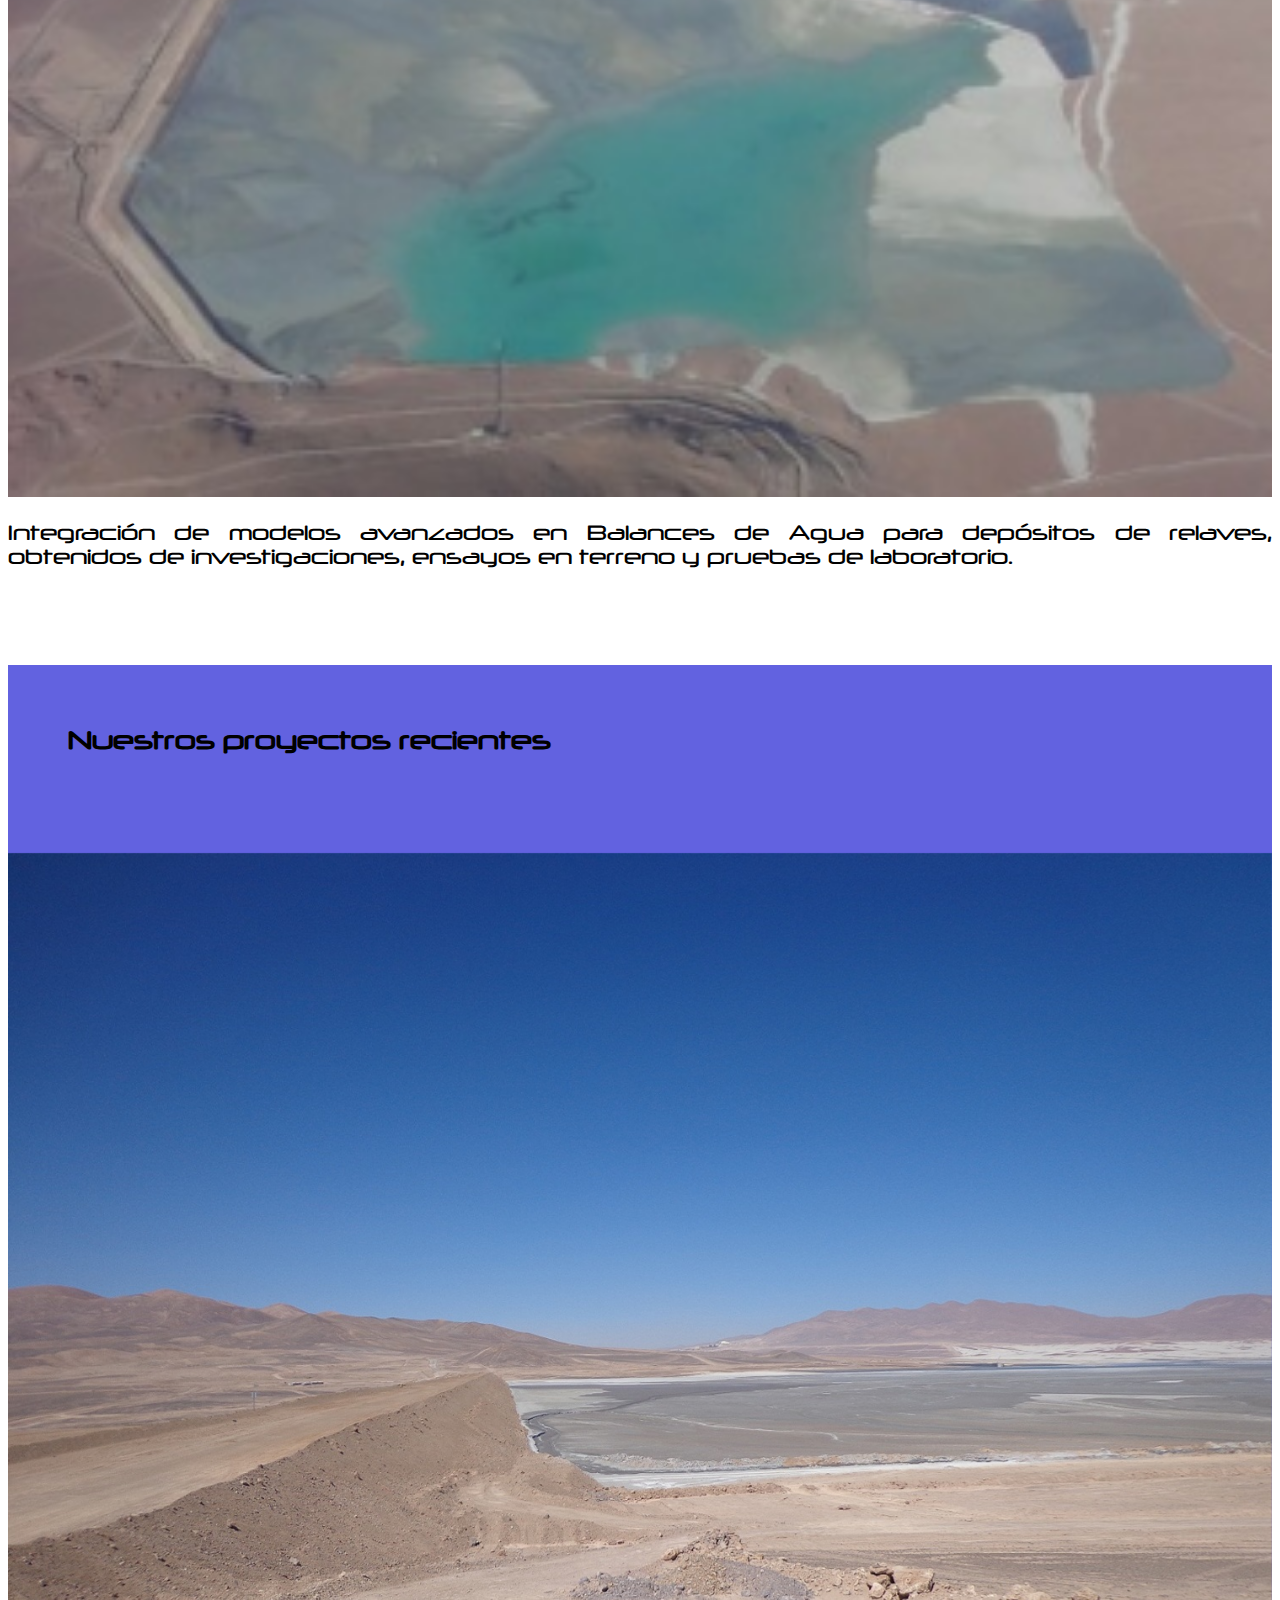
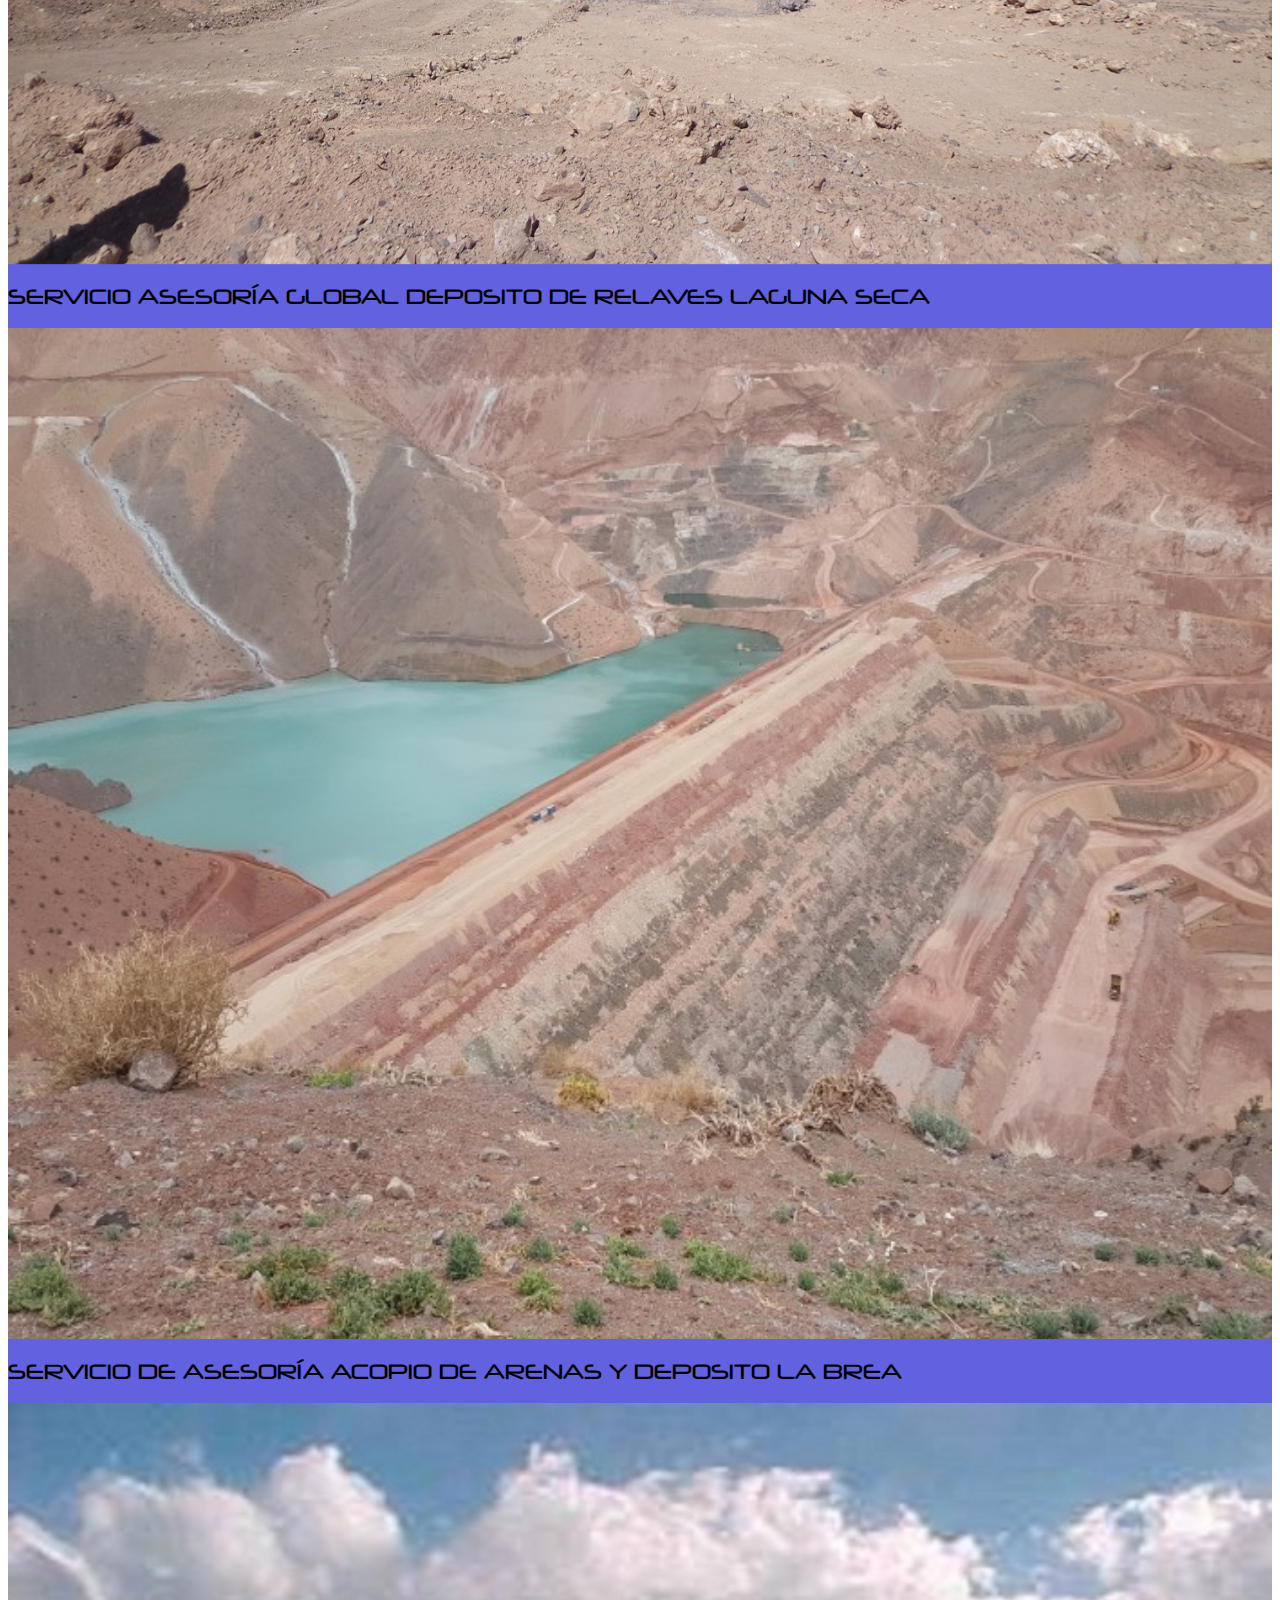
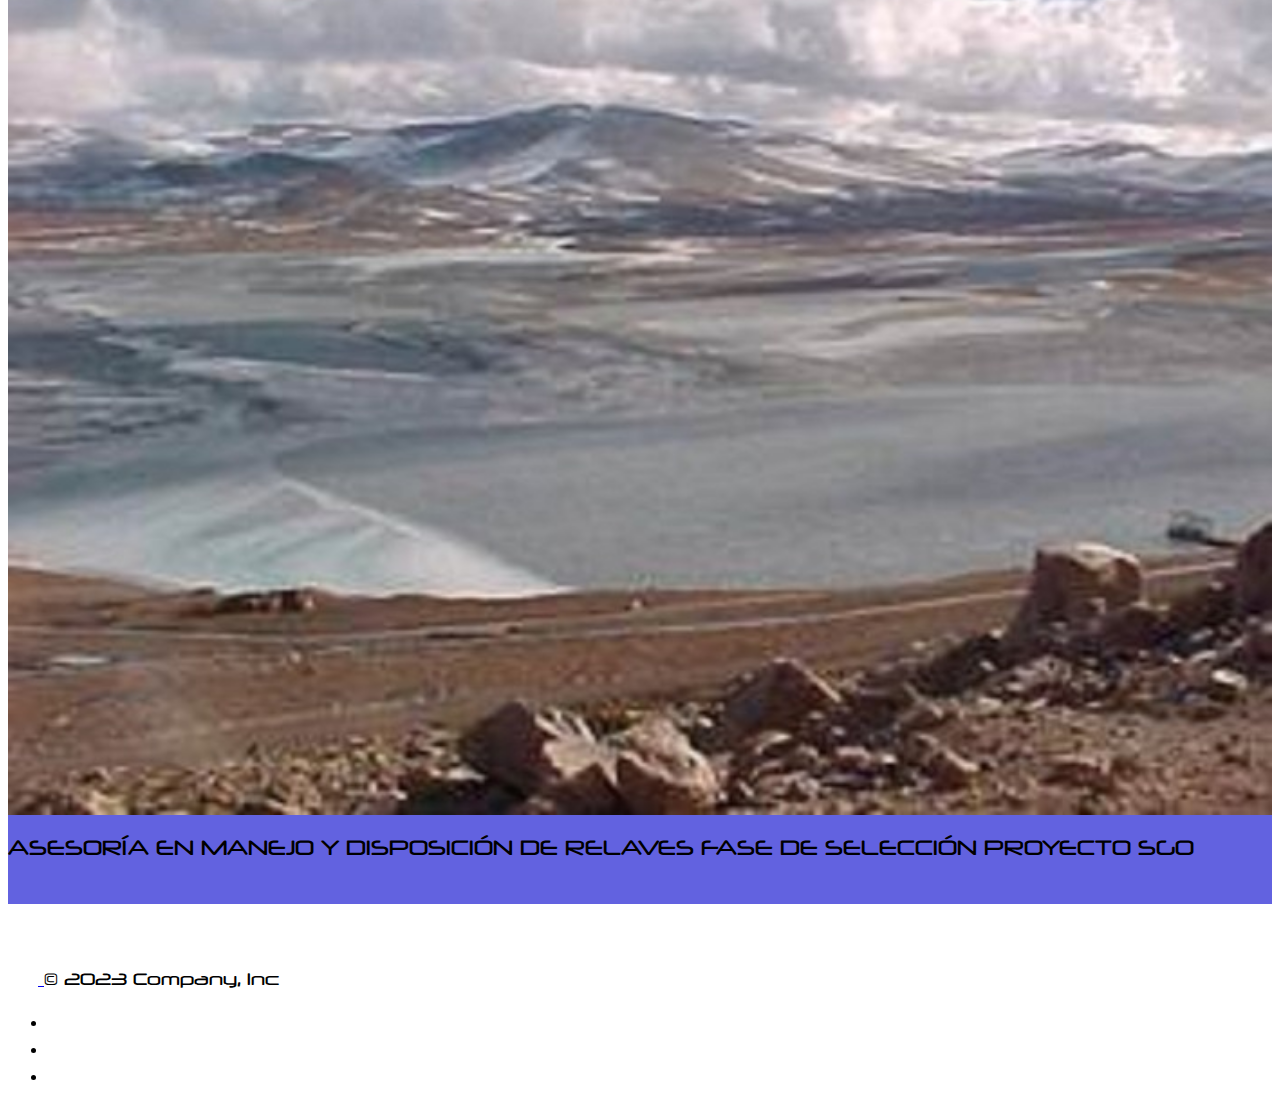
==== commit f38d0867: "finalizado 2" ====
--- a/index.html
+++ b/index.html
@@ -7,14 +7,11 @@
     <!-- INICIO BOOTSTRAP -->
     <link href="https://cdn.jsdelivr.net/npm/bootstrap@5.0.2/dist/css/bootstrap.min.css" rel="stylesheet" integrity="sha384-EVSTQN3/azprG1Anm3QDgpJLIm9Nao0Yz1ztcQTwFspd3yD65VohhpuuCOmLASjC" crossorigin="anonymous">
     <script src="https://cdn.jsdelivr.net/npm/bootstrap@5.0.2/dist/js/bootstrap.bundle.min.js" integrity="sha384-MrcW6ZMFYlzcLA8Nl+NtUVF0sA7MsXsP1UyJoMp4YLEuNSfAP+JcXn/tWtIaxVXM" crossorigin="anonymous"></script>
+    <!-- FIN BOOTSTRAP -->
     
-    
-    
-    
-    
-    
-    
-    <!-- FIN BOOTSTRAP -->
+    <!-- JQYUERY -->
+    <script src="https://ajax.googleapis.com/ajax/libs/jquery/3.7.1/jquery.min.js"></script>
+    <!-- JQYUERY -->
     
     <link rel="stylesheet" href="style.css">
     
@@ -28,7 +25,7 @@
             <button class="navbar-toggler" type="button" data-bs-toggle="collapse" data-bs-target="#navbarSupportedContent" aria-controls="navbarSupportedContent" aria-expanded="false" aria-label="Toggle navigation">
                 <span class="navbar-toggler-icon"></span>
             </button>
-            <div class="collapse navbar-collapse container " id="navbarSupportedContent">
+            <div class="collapse navbar-collapse container " id="navbarSupportedContent" style="padding-left: 100px;">
                 <ul class="navbar-nav me-auto mb-2 mb-lg-0">
                     <li class="nav-item">
                         <a class="nav-link active" aria-current="page" href="#">Home</a>
@@ -56,7 +53,7 @@
     
     <div class="container-fluid" style="padding-top: 125px;">
         <div class="row">
-            <div class="col-sm-6 mx-auto d-block">
+            <div class="col-sm-6 mx-auto d-block" style="height: 815px;">
                 <div class="col-sm-6 mx-auto d-block">
                     <h1 class="gris">CÓDICE</h1>
                     <p>INNOVACION Y SERVICIO DE CALIDAD</p>
@@ -73,7 +70,10 @@
                 </div>
             </div>
             <div class="col-sm-6">
-                <img class="mx-auto d-block" src="assets/img/ImagenInicio.png" alt="">
+                <div style="position: relative; left: 0; top: 0;">
+                    <img class="mx-auto d-block" src="assets/img/ImagenInicio.png" alt="" style=" position: absolute; top: 40px;">
+                    <img class="mx-auto d-block" id="terreno" src="assets/img/Terreno.png" alt="" width="1100" style="position: absolute;  top: 200px">
+                </div>
             </div>
         </div>
     </div>
@@ -83,7 +83,7 @@
     <br>
     
     <div class="container-fluid bg-3 text-center" style="background-color: rgb(98, 98, 224);">
-        <h2 class="text-center" style="padding-top: 20px;">Nuestro Clientes</h2><br>
+        <h2 class="text-center" style="padding: 60px;">Nuestro Clientes</h2><br>
         <div class="row text-center">
             <div class="col-sm-12">
                 <div class="row" style="padding-bottom: 20px;">
@@ -92,7 +92,7 @@
                     <div class="col-sm-4 "><img src="assets/img/clients/BHP_Billiton_logo.png" class="img-responsive" alt="Image" width="250"></div>
                 </div>
             </div>
-            <div class="col-sm-12" style="padding-bottom: 20px">
+            <div class="col-sm-12" style="padding-bottom: 40px">
                 <div class="row">
                     <div class="col-sm-4"><img src="assets/img/clients/codelco_logo.png" class="img-responsive" alt="Image" width="250"></div>
                     <div class="col-sm-4"><img src="assets/img/clients/collahuasi_mini.png" class="img-responsive" alt="Image" width="250"></div>
@@ -105,7 +105,7 @@
     
     
     <div class="container-fluid bg-3 text-center">    
-        <h2>Aporte de valor a nuestros Clientes</h2><br>
+        <h2 style="padding: 60px;">Aporte de valor a nuestros Clientes</h2><br>
         <div class="row">
             
             <div class="col-sm-4">
@@ -129,7 +129,7 @@
     </div><br><br><br>
     
     <div class="container-fluid bg-3 text-center" id="proyectos" style="background-color: rgb(98, 98, 224);"">    
-        <h2>Nuestros proyectos recientes</h2><br>
+        <h2 style="padding: 60px;">Nuestros proyectos recientes</h2><br>
         <div class="row" style="padding-bottom: 25px;">
             <div class="col-sm-4 cont">
                 <img src="assets/img/Projects/1AsesoriaGlobal.jpg" class="img-responsive image" style="width:100%" alt="Image">
@@ -178,4 +178,11 @@
         </footer>
       </div>
 </body>
-</html>+</html>
+
+<script>
+    $(document).ready(function(){
+        console.log("cargado");
+        $("#terreno").animate({left: '-250px'}, "slow");
+    });
+</script>